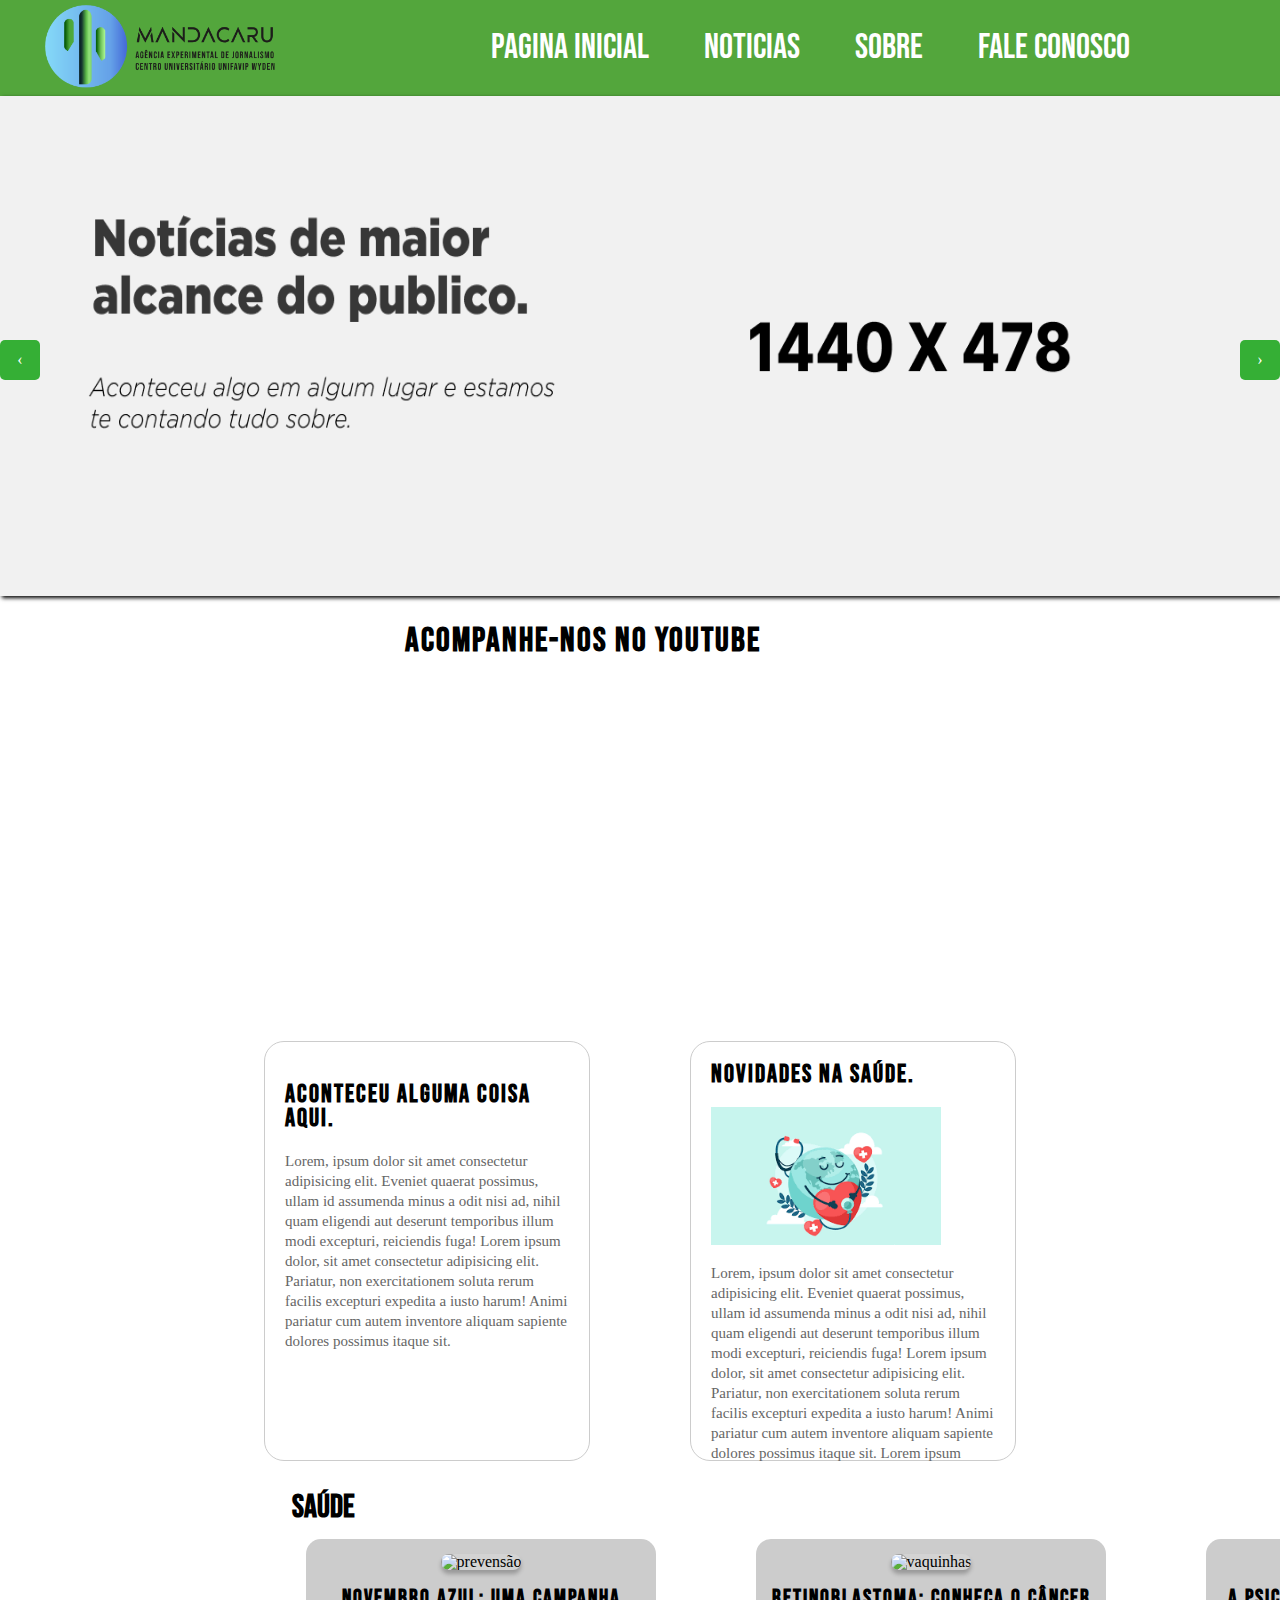
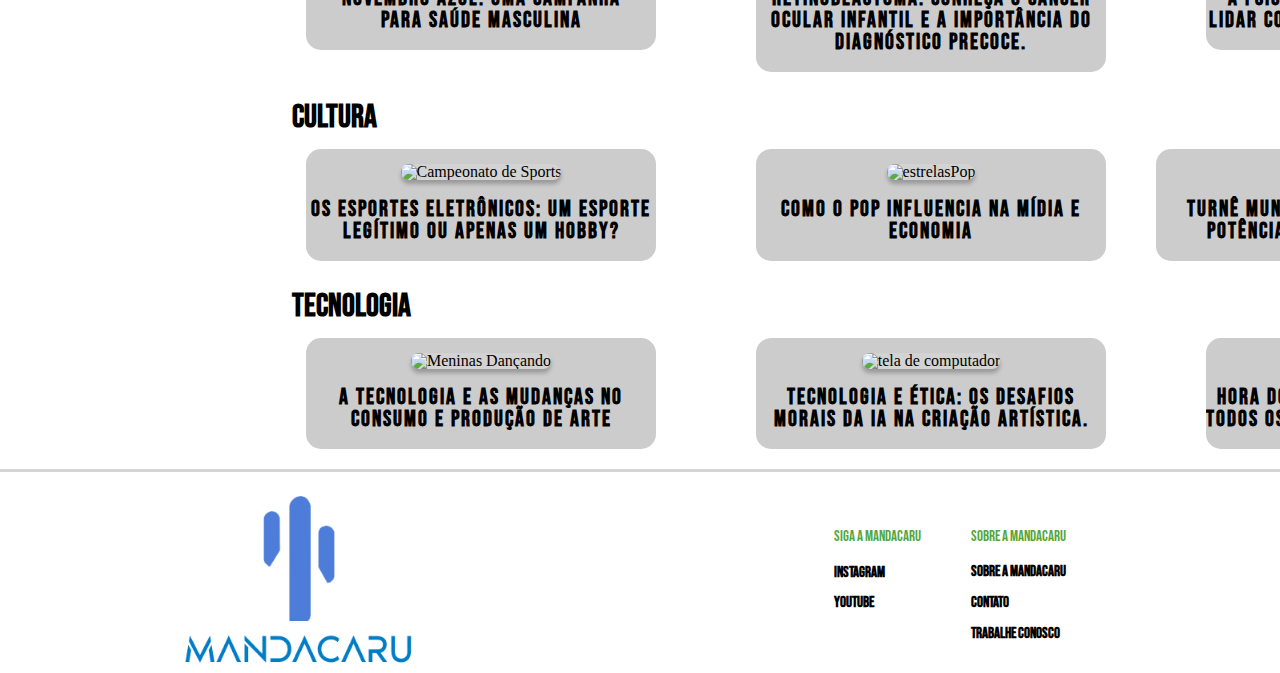
==== index.html @ e80f1192 "Update das logos" ====
<!DOCTYPE html>
<html lang="pt-br">

<head>
    <meta charset="UTF-8">
    <meta name="viewport" content="width=device-width, initial-scale=1.0">
    <title>Mandacaru News</title>
    <link rel="stylesheet" href="src/css/reset.css">
    <link rel="stylesheet" href="src/css/style.css">
    <link rel="stylesheet" href="src/css/navBar.css">
    <link rel="stylesheet" href="src/css/footer.css">
    <link rel="stylesheet" href="src/css/modal.css">
    <link rel="stylesheet" href="src/css/slideshow.css">
    <link rel="preconnect" href="https://fonts.googleapis.com">
    <link rel="preconnect" href="https://fonts.gstatic.com" crossorigin>
    <link href="https://fonts.googleapis.com/css2?family=Bebas+Neue&display=swap" rel="stylesheet">
</head>

<body>
    <header>
        <nav>

            <div id="logo">
                <a href="index.html">
                    <img src="src/img/COLORIDA LATERAL DIREITA.png">
                </a>
            </div>
                <ul>
                    <li><a href="index.html">Pagina inicial</a></li>
                    <li><a href="noticias.html">Noticias</a></li>
                    <li><a href="sobre.html">Sobre</a></li>
                    <li><a href="fale_conosco.html">Fale conosco</a></li>
                </ul>

        </nav>
    </header>

    <section class="section"> <!--Gab-->
        <div class="carrossel">
            <div class="slide">
                <img id="imagem" src="src/img/slideshow1.png" alt="Imagem 1">
            </div>
            <div class="slide">
                <img id="imagem" src="src/img/slideshow2.png" alt="Imagem 2">
            </div>
            <div class="slide">
                <img id="imagem" src="src/img/slideshow3.png" alt="Imagem 3">
            </div>
            <a class="carrossel-button prev" onclick="plusSlides(-1)">&#8249;</a>
            <a class="carrossel-button next" onclick="plusSlides(1)">&#8250;</a>
        </div>
        
    </section>

    <!-- vídeo + 2 últimas notícias (Rangel)-->
    <section class="yt-container">
        <!--Vídeo-->
        <div class="container">
            <div class="video">
                <h2 class="poiuy1">Acompanhe-nos no YouTube</h2><br><br>
                <iframe width="470" height="270" src="https://www.youtube.com/embed/yEM8nqVuF80?rel=0&autoplay=1&loop=1"
                    frameborder="0" allowfullscreen></iframe>
            </div>

        <!-- noticia -->
        <div class="de-ladin">
            <div class="not1">
                <h2 class="subtitle">Aconteceu alguma coisa aqui.</h2>

                <p>Lorem, ipsum dolor sit amet consectetur adipisicing elit. Eveniet quaerat possimus, ullam id assumenda minus a odit nisi ad, nihil quam eligendi aut deserunt temporibus illum modi excepturi, reiciendis fuga!
                Lorem ipsum dolor, sit amet consectetur adipisicing elit. Pariatur, non exercitationem soluta rerum facilis excepturi expedita a iusto harum! Animi pariatur cum autem inventore aliquam sapiente dolores possimus itaque sit.
                </p>
            </div>
            
        
            <div class="not2">
                <h2 class="subtitle">novidades na saúde.</h2>

                <img src="src/img/saude.png" alt="">
                
                <p>Lorem, ipsum dolor sit amet consectetur adipisicing elit. Eveniet quaerat possimus, ullam id assumenda minus a odit nisi ad, nihil quam eligendi aut deserunt temporibus illum modi excepturi, reiciendis fuga!
                Lorem ipsum dolor, sit amet consectetur adipisicing elit. Pariatur, non exercitationem soluta rerum facilis excepturi expedita a iusto harum! Animi pariatur cum autem inventore aliquam sapiente dolores possimus itaque sit.
                Lorem ipsum dolor sit amet consectetur adipisicing elit. Impedit ut quos fugit deleniti ipsum dignissimos, quibusdam quisquam voluptatibus pariatur similique modi placeat dolorem laborum possimus! Mollitia quas praesentium illo fugit.
                </p>
                
                
            </div>
        
        </div>
    </section>

    <!-- NOTICIA 1 -->
    <h1 class="tema_1">Saúde</h1>
    
    <section class="noticiasre">

        <div class="not1-container">
            <div class="retangulo" id="openModalBtn">
                <img src="https://blogger.googleusercontent.com/img/b/R29vZ2xl/AVvXsEiLD8R_cHYCYcYGgs9Z9bT2t3lWWVVeNgdDrEVIGb-O9d0B6LSfaJU3OPbd5YTwScMP2DURoIyjL9xjd_yv3hpzJSsu5eewyhbAVbj_e0rpRC_HmKSmrVbEhtIu7AsDVzGfyAReAMDVc68xFOWuIaFecJYtr55hZ0OwQNjNeNIqhT9_qgBKFyb78VYqCjU/w400-h239/novembro%20azul.jpg" alt="prevensão">
                <h2>Novembro Azul: Uma campanha<br>para saúde masculina</h2>
            </div>
        </div>
        <!-- MODAL 1 -->
        <div class="modal" id="myModal">
            <div class="modal-content">
                <span class="close" id="closeModalBtn">&times;</span>
                <h4>Saúde</h4>
                <h1>Novembro Azul: Uma campanha
                    para saúde masculina</h1>
                <h5>por Reporter Fulano</h5>
                <img src="https://blogger.googleusercontent.com/img/b/R29vZ2xl/AVvXsEiLD8R_cHYCYcYGgs9Z9bT2t3lWWVVeNgdDrEVIGb-O9d0B6LSfaJU3OPbd5YTwScMP2DURoIyjL9xjd_yv3hpzJSsu5eewyhbAVbj_e0rpRC_HmKSmrVbEhtIu7AsDVzGfyAReAMDVc68xFOWuIaFecJYtr55hZ0OwQNjNeNIqhT9_qgBKFyb78VYqCjU/w400-h239/novembro%20azul.jpg" alt="prevensão">
                <p>O mês de novembro chegou e com ele a campanha do Novembro Azul, que tem como objetivo conscientizar os homens sobre a importância da prevenção e do diagnóstico precoce do câncer de próstata</p>
                <button><a href="noticias_Tech3.html" >Ler mais</a></button>
            </div>
        </div>

        <!-- NOTICIA 2 -->

        <div class="not1-container">
            <div class="retangulo" id="openModalBtn2">
                <img src="https://blogger.googleusercontent.com/img/b/R29vZ2xl/AVvXsEjcZ5hBzFYZp_TCzHQezqC4EB_pJSw5xkzRnWXF3K8uXgTKnqec-E0EM_Xg2ktAZt8j_ydDBBYnBeDOcEetSipt21hIW0eVXMG2ZmyvxyDQKdJDtNxMLmwSXLmhdTv-Il0zZYBPumgqWiN-40G5qAhZHprdU9IpuxnFaBLAiPcvjz1xeXAmYRzUX2OwSsI/w400-h256/IMG-20231009-WA0003.jpg" alt="vaquinhas">
                <h2>Retinoblastoma: Conheça o câncer ocular infantil e a importância do diagnóstico precoce.</h2>
            </div>
        </div>
        <!-- MODAL2 -->
        <div class="modal" id="myModal2">
            <div class="modal-content">
                <span class="close" id="closeModalBtn2">&times;</span>
                <h4>Saúde</h4>
                <h1>Retinoblastoma: Conheça o câncer ocular infantil e 
                    a importância do diagnóstico precoce.</h1>
                <h5>por Reporter Fulano</h5>
                <img src="https://blogger.googleusercontent.com/img/b/R29vZ2xl/AVvXsEgWCEWQyiAknPvVBQxT-Ob8k2jFAKpPxK13hZ2fagJnY5O_EQ_SeuJZlcMkKiXR_xT74UC2v7ubAvfO5B-dtCfQnrnU0YBxXb70x38AjaIvBvmYSHkwPB6Fzt115_Y3YMH6jElb20DWabSG-6YsqYMGd1HZTrfXLbWPTUaDVKGFBs56VgfgCNbGb6K1w54/w320-h279/IMG-20231009-WA0002.jpg" alt="menina_com_cancer_no olho">
                <p>O retinoblastoma, um tipo raro de câncer ocular que afeta principalmente crianças, é uma condição que demanda atenção e cuidados especiais.</p>
                <button><a href="noticias_Tech3.html" >Ler mais</a></button>
            </div>
        </div>

        <!-- NOTICIA 3 -->

        <div class="not1-container">
            <div class="retangulo" id="openModalBtn3">
                <img src="https://blogger.googleusercontent.com/img/a/AVvXsEgPNNGDVAnMzbjK1Sj-Iq5qsDzbpL9--nVH-ama92MEdCbfnuYkA1OLWr-x8oXdC3J7XdDTGIem5zV_G-x3L7DDB9CV3IvgzPbDDhJZ1j3ddvsWTRE4b6pmOWZ8IBkyRi8pM9Bqfvn-GPqcBd0JoweZx80JHcvtorrWoUiKzFORO-znpTIGDuUDDUWBFr8=w400-h266" alt="vaquinhas">
                <h2>A Psicologia da Resiliência: Como Lidar com o Estresse e a Adversidade</h2>
            </div>
        </div>
    </section>

        <!-- MODAL3 -->
        <div class="modal" id="myModal3">
            <div class="modal-content">
                <span class="close" id="closeModalBtn3">&times;</span>
                <h4>Saúde</h4>
                <h1>A Psicologia da Resiliência:
                    como lidar com o estresse e Adversidade</h1>
                <h5>por Reporter Fulano</h5>
                <img src="https://blogger.googleusercontent.com/img/a/AVvXsEgPNNGDVAnMzbjK1Sj-Iq5qsDzbpL9--nVH-ama92MEdCbfnuYkA1OLWr-x8oXdC3J7XdDTGIem5zV_G-x3L7DDB9CV3IvgzPbDDhJZ1j3ddvsWTRE4b6pmOWZ8IBkyRi8pM9Bqfvn-GPqcBd0JoweZx80JHcvtorrWoUiKzFORO-znpTIGDuUDDUWBFr8=w400-h266" alt="pessoas_em_reunião">
                <p>A resiliência não é apenas a capacidade de suportar adversidades, mas também de aprender e crescer com elas.</p>
                <button><a href="noticias_Tech3.html" >Ler mais</a></button>
            </div>
        </div>

        <!-- NOTICIAS LINHA 2 -->

            <!-- NOTICIA 4 -->

        <h1 class="tema_1">Cultura</h1>
    
        <section class="noticiasre">
    
            <div class="not1-container">
                <div class="retangulo" id="openModalBtn4">
                    <img src="https://blogger.googleusercontent.com/img/a/AVvXsEiH27R9qSYt2alLSybhoNK6ZSHHcagqN9iBS7W-QsWb9ng1keUqN3tf6iuys18Mf696DCF1Ug0EWRvIy7nyuxJ7S0XDDQjPYvGeMZeta_p65t7RABk5fmzPzYKJmAL2ymP9LTHM3NgyfMS5mHMdl0sm2vLjRp-BFVy_sBLgDAmpC7ojJn6mrdfVYwWFySQ" alt="Campeonato de Sports">
                    <h2>Os esportes eletrônicos: um esporte legítimo ou apenas um hobby?</h2>
                </div>
            </div>
            <!-- MODAL 4 -->
            <div class="modal" id="myModal4">
                <div class="modal-content">
                    <span class="close" id="closeModalBtn4">&times;</span>
                    <h4>Cultura</h4>
                    <h1>Os esportes eletrônicos: um esporte legítimo ou apenas um hobby?</h1>
                    <h5>por Reporter Fulano</h5>
                    <img src="https://blogger.googleusercontent.com/img/a/AVvXsEh1NomJuVyd4przjhcg43LlRkb87otX8NA67Y29z3b1W2xZZa9hHfrCbJmW3-kafymxLZS_zb9EmjHNYOs24xvkCn2GxhEeRiVaGVJiZHKy2s-IhRBnIYWE-U4zHuCPtN5islMHpYNJmiVK89vdl2eMQZhtjm18nLADwYmE-kZSnWoW4El8yPlDVJNNOvE" alt="GO_LOUD">
                    <p>O tópico dos esportes eletrônicos, também conhecidos como eSports, tem sido um tópico de interesse e controvérsia ao longo dos anos, uma vez que muitos argumentam que eles não devem ser considerados esportes legítimos.</p>
                    <button><a href="noticias_Tech3.html" >Ler mais</a></button>
                </div>
            </div>
    
            <!-- NOTICIA 5 -->
    
            <div class="not1-container">
                <div class="retangulo" id="openModalBtn5">
                    <img src="https://blogger.googleusercontent.com/img/b/R29vZ2xl/AVvXsEhtbMJs3Y8wLYJokRMVzQ1xp0Y7Rs8KFDDMXn02gRfZvsLm9eK-KL4OiklSEFQ0kZnL5U0vHivI6G6h1FH2LzTb0oEaGtPy9jd4TpxJedZHiiYiyYXLoxEtsoCFLdfXkbycPNp1Bp0JD_xptbGI9G9BXtlPBc6qHNZZ7VHPPsI99Xq-7akvKiz7P3muGIk/s801/rosa.jpg" alt="estrelasPop">
                    <h2>Como o POP influencia na mídia e economia</h2>
                </div>
            </div>
            <!-- MODAL 5 -->
            <div class="modal" id="myModal5">
                <div class="modal-content">
                    <span class="close" id="closeModalBtn5">&times;</span>
                    <h4>Cultura</h4>
                    <h1>Como o POP influencia na mídia e economia</h1>
                    <h5>por Reporter Fulano</h5>
                    <img src="https://blogger.googleusercontent.com/img/b/R29vZ2xl/AVvXsEhtbMJs3Y8wLYJokRMVzQ1xp0Y7Rs8KFDDMXn02gRfZvsLm9eK-KL4OiklSEFQ0kZnL5U0vHivI6G6h1FH2LzTb0oEaGtPy9jd4TpxJedZHiiYiyYXLoxEtsoCFLdfXkbycPNp1Bp0JD_xptbGI9G9BXtlPBc6qHNZZ7VHPPsI99Xq-7akvKiz7P3muGIk/s801/rosa.jpg" alt="Barbie">
                    <p>Desde os anos 50, quando Elvis Presley sacudiu os quadris no palco, até os ícones atuais como Beyoncé e Taylor Swift, a música pop tem sido um fator brilhante na indústria do entretenimento.</p>
                    <button><a href="noticias_Tech3.html" >Ler mais</a></button>
                </div>
            </div>
    
            <!-- NOTICIA 6 -->
    
            <div class="not1-containe6">
                <div class="retangulo" id="openModalBtn6">
                    <img src="https://blogger.googleusercontent.com/img/b/R29vZ2xl/AVvXsEg0oiJ5FAp3dKTVpNt11k4RkVdbLHVQ03ZwDWVq6nAWhdVihIAB4Bsu5uMqGUtdp8D8VTYlEuzRV4dsAsdUuplu8hQRBxQqQoB7c9_TMUuQMbBVeNrHcGFIrHTx6Xjd10wGFHiEgNHgqW2vh6IOoFOWl8OWoAFmYR3emcKkeQPjQVuL5HMFycdb5Pn08oQ/s1170/beyonce.jpg" alt="Beyoncé">
                    <h2>Turnê Mundial de Beyoncé: Uma Potência Econômica Global</h2>
                </div>
            </div>
        </section>
    
            <!-- MODAL6 -->
            <div class="modal" id="myModal6">
                <div class="modal-content">
                    <span class="close" id="closeModalBtn6">&times;</span>
                    <h4>Cultura</h4>
                    <h1>Turnê Mundial de Beyoncé: Uma Potência Econômica Global</h1>
                    <h5>por Reporter Fulano</h5>
                    <img src="https://blogger.googleusercontent.com/img/b/R29vZ2xl/AVvXsEg0oiJ5FAp3dKTVpNt11k4RkVdbLHVQ03ZwDWVq6nAWhdVihIAB4Bsu5uMqGUtdp8D8VTYlEuzRV4dsAsdUuplu8hQRBxQqQoB7c9_TMUuQMbBVeNrHcGFIrHTx6Xjd10wGFHiEgNHgqW2vh6IOoFOWl8OWoAFmYR3emcKkeQPjQVuL5HMFycdb5Pn08oQ/s1170/beyonce.jpg" alt="beyonce">
                    <p>Beyoncé Knowles-Carter, a icónica superestrela global, não é apenas conhecida pela sua música no topo das paradas e performances cativantes, mas também pela sua capacidade de impactar economias em todo o mundo. </p>
                    <button><a href="noticias_Tech3.html" >Ler mais</a></button>
                </div>
            </div>

        <!-- NOTICIAS LINHA 3 -->

        <!-- NOTICIA 7 -->

        <h1 class="tema_1">Tecnologia</h1>
    
        <section class="noticiasre">
    
            <div class="not1-container">
                <div class="retangulo" id="openModalBtn7">
                    <img src="https://blogger.googleusercontent.com/img/a/AVvXsEjsKI3UCKkoMvEevYO6mV2eC0QzlCPJP0jRT4LlvcVrK4oDsNqRP5PGCRSdn1b5YnE4kBy_AIemj8IiCv-CMfcMXWOqrkeT5JjqdjhzFVNnG9GvtEmCNuMyxxU4rbuyUrHS5bpiXpZo_Kf1Qp3AbDlurms9UoNRYMh-EiWcNkEjksej5pkHJYhBx0AJ=w428-h258" alt="Meninas Dançando">
                    <h2>A Tecnologia e as Mudanças no Consumo e Produção de Arte</h2>
                </div>
            </div>
            <!-- MODAL 7 -->
            <div class="modal" id="myModal7">
                <div class="modal-content">
                    <span class="close" id="closeModalBtn7">&times;</span>
                    <h4>Tecnologia</h4>
                    <h1>A Tecnologia e as Mudanças no Consumo e Produção de Arte</h1>
                    <h5>por Reporter Fulano</h5>
                    <img src="https://blogger.googleusercontent.com/img/a/AVvXsEjsKI3UCKkoMvEevYO6mV2eC0QzlCPJP0jRT4LlvcVrK4oDsNqRP5PGCRSdn1b5YnE4kBy_AIemj8IiCv-CMfcMXWOqrkeT5JjqdjhzFVNnG9GvtEmCNuMyxxU4rbuyUrHS5bpiXpZo_Kf1Qp3AbDlurms9UoNRYMh-EiWcNkEjksej5pkHJYhBx0AJ=w428-h258" alt="Meninas Dançando">
                    <p>Quando se fala em arte, por vezes surgem inúmeras possibilidades de definição ou até mesmo dúvidas da forma correta de demonstrar o que se sabe em relação a tal assunto.</p>
                    <button><a href="noticias_Tech3.html" >Ler mais</a></button>
                </div>
            </div>
    
            <!-- NOTICIA 8 -->
    
            <div class="not1-container">
                <div class="retangulo" id="openModalBtn8">
                    <img src="https://blogger.googleusercontent.com/img/a/AVvXsEiuALMzYKeNINybxhEcCnx6GeF8K1acmVQZ3-y14T2MlFiwkpHVoTStfkGLK7ySoQwJI_PfnppViaY3OXJeC6rOaCLt-gESgYlCm2pZscRpWYF3rApESpfngCxO34PTSxFQbGMaGhmazYfzRuSbo3UOdPao32b0dcRxdtVYz4g65AY5bBq8v94kcgnvJk0=w400-h266" alt="tela de computador">
                    <h2>Tecnologia e ética: Os desafios morais da IA na criação artística.</h2>
                </div>
            </div>
            <!-- MODAL8 -->
            <div class="modal" id="myModal8">
                <div class="modal-content">
                    <span class="close" id="closeModalBtn8">&times;</span>
                    <h4>Tecnologia</h4>
                    <h1>Tecnologia e ética: Os desafios morais da IA na criação artística</h1>
                    <h5>por Reporter Fulano</h5>
                    <img src="https://blogger.googleusercontent.com/img/a/AVvXsEiuALMzYKeNINybxhEcCnx6GeF8K1acmVQZ3-y14T2MlFiwkpHVoTStfkGLK7ySoQwJI_PfnppViaY3OXJeC6rOaCLt-gESgYlCm2pZscRpWYF3rApESpfngCxO34PTSxFQbGMaGhmazYfzRuSbo3UOdPao32b0dcRxdtVYz4g65AY5bBq8v94kcgnvJk0=w400-h266" alt="tela de computador">
                    <p>Desde o seu estrondo nos últimos anos, a inteligência artificial vem, aos poucos, tomando forma como parte do cotidiano de uma considerável parcela da população. </p>
                    <button><a href="noticias_Tech3.html" >Ler mais</a></button>
                </div>
            </div>
    
            <!-- NOTICIA 9 -->
    
            <div class="not1-container">
                <div class="retangulo" id="openModalBtn9">
                    <img src="https://blogger.googleusercontent.com/img/b/R29vZ2xl/AVvXsEg90VGT0BV0aoHfCa1NaDV2K61nJRnnJwXFWCNs6UULzt609upBJdKla-3P0b38FaRmKM9eEgZIDWg50ndhuBLcW2dVNp1kUNzjiRcnPVnAHpiDgS6e97ZrOPAYNcI8F8gFdEvxD2oA0lQOIAVlLOAlIPIAb9Wss1_3k_f-ZvwZJrwxd5jf6-KPuT1L/s833/1.jpg" alt="placas solares">
                    <h2>Hora do sol pagar a conta: conheça todos os benefícios da energia solar.</h2>
                </div>
            </div>
        </section>
    
            <!-- MODAL9 -->
            <div class="modal" id="myModal9">
                <div class="modal-content">
                    <span class="close" id="closeModalBtn9">&times;</span>
                    <h4>Tecnologia</h4>
                    <h1>Hora do sol pagar a conta: conheça todos os benefícios da energia solar.</h1>
                    <h5>por Reporter Fulano</h5>
                    <img src="https://blogger.googleusercontent.com/img/b/R29vZ2xl/AVvXsEiT0rALhIK3zJpgvajTCMdAU0CfEpvKK4FuWcpkEQpvkKVdyamUc51ScD5iAcARjLgcAiNQ4GTDoAL_Gus4As10TZF7d65gHQqLaBR7Z8xg4PBEuQ5YC48-AX7xogPb5lWt57iZu5IcFNUqMtWgCz8pv0soMmXr3wqE5eQp5Rcsn5krUVasxHLwtgoO/s1284/2.jpg" alt="placas solares">
                    <p>Segundo a Associação Brasileira de Energia Solar Fotovoltaica (ABSOLAR), a energia solar está prestes a se tonar a segunda maior geradora de energia no Brasil, atrás apenas da matriz hídrica.</p>
                    <button><a href="noticias_Tech3.html" >Ler mais</a></button>
                </div>
            </div>

    <script src="src/js/modal.js"></script>

</body>








<footer>


    <hr>
    <div class="footer-container">
        <div class="logo_footer">
            <img src="src/img/Logo_footer.png">
        </div>
        <div class="siga">
            <ul>SIGA A MANDACARU
                <li><a href="https://www.instagram.com/mandacaruagencia.unifavip/" target="_blank">INSTAGRAM</a></li>
                <li><a href="https://youtube.com/channel/UCGqYhE13DwbXKpoglwHF9FA" target="_blank">YOUTUBE</a></li>
            </ul>
        </div>
        <div class="sobre">
            <ul>SOBRE A MANDACARU
                <li><a href="sobre.html">SOBRE A MANDACARU</a></li>
                <li><a href="fale_conosco.html">CONTATO</a></li>
                <li><a href="fale_conosco.html">TRABALHE CONOSCO</a></li>
            </ul>
        </div>
    </div>
</footer>



<script src="src/js/script.js"></script>
<script src="src/js/modal.js"></script>



</html>
---- src/css/style.css ----
main{
    padding-left: 13.2%;
}


#categoria_1{
    display: flex;
    margin: 10px;
    position: relative;
}

#categoria_1 h1{
    color: #000;
    position: absolute;
    top: 0%;
    left: 0%;
    padding: 0px 60px;
    font-family: Gotham;
    font-size: 34px;
    font-style: italic;
    font-weight: 700;
    line-height: normal;
    margin:0;
    z-index: 1;
}

.container {
    display: flex;
    /*Isso transforma o elemento em um container flexível, permitindo que seus filhos se comportem como flex items*/
    flex-wrap: wrap;
    /* Define que os flex items podem quebrar para a próxima linha quando não couberem na largura disponível */
    align-items: center;
    /*Centraliza verticalmente os flex items.*/
    justify-content: center;
    /* Centraliza horizontalmente os flex items.*/
}

.bottom-text {
    padding: 10px;
    /*Adiciona preenchimento de 10 pixels ao redor do elemento.*/
    font-size: 18px;
    /*Adiciona preenchimento de 10 pixels ao redor do elemento.*/
    font-style: italic;
    font-family: Arial, Helvetica, sans-serif;
}

.video {
    padding: 0;
    /*Adiciona preenchimento de 10 pixels ao redor do elemento*/
}

.ultimasNot{
    margin-left:5%;
}

.UNretangulo1 {
    font-family: Gotham Black;
    width: 300px;
    /*Define a largura do retângulo como 230 pixels.*/
    height: 280px;
    /* Define a altura do retângulo como 280 pixels.*/
    border-radius: 15px;
    /*Adiciona cantos arredondados com raio de 15 pixels*/
    background-color: #d9d9d9;
    /*Define a cor de fundo*/
    display: inline-block;
    /*coloca os blocos alinhados em linhas */
    margin-right: 20px; 
    /* Espaço entre os elementos */
    vertical-align: top;
    /* alinha os itens verticalmente */
    box-shadow: 0px 4px 4px 0px rgba(0, 0, 0, 0.25)
}

.UNretangulo img {
    max-width: 60%;
    /* Define a largura máxima da imagem como 98% do contêiner pai.*/
    height: auto;
    /*Mantém a proporção da imagem.*/
    border-radius: 15px;
    /*Adiciona cantos arredondados com raio de 15 pixels.*/
    margin-left: 20%;
}

.UNretangulo h2 {
    color: #000;
    /* Essa propriedade define a cor do texto.*/
    font-family: Gotham Black;
    /*Essa propriedade define a família da fonte a ser usada para o texto*/
    font-size: 24px;
    /*Essa propriedade define o tamanho da fonte em pixels*/
    font-style: normal;
    /*Esta propriedade define o estilo da fonte*/
    line-height: normal;
    /*Esta propriedade define a altura da linha, que é a distância vertical entre as linhas de texto.*/
    padding-left: 5%;
}

.poiuy2 {
    color: #000;
    font-family: Gotham;
    font-size: 34px;
    font-style: italic;
    font-weight: 700;
    line-height: normal;
    margin:0 0 0;
}
---- src/css/navBar.css ----
nav{
    background-color: #53A63C;
    display: flex;
    max-width: 100%;
    align-items: center;
    padding: 0 20px;
}

nav ul{
    list-style: none;
    display: flex;
    align-items: center;
}
nav li{
    font-family: 'Bebas Neue', sans-serif;
    list-style: none;
    display: inline-block;
    padding: 0 25px 0 30px;
    box-sizing: border-box;
    font-size: 35px;
}

nav li::after{
    content: '';
    position: absolute;
    bottom: 0;
    left: 0;
    width: 0;
    height: 1px;
    background-color: white;
    transition: width 0.3s ease-in-out;
}

nav li:hover::after{
    width: 100%;
}

#logo{
    padding-left: 2%;
    padding-top: 5px;
    padding-bottom: 5px;
    margin-right: 15%;
    filter: drop-shadow(0px 0px 10px #fff, 20px);
}

nav a{
    text-decoration: none;
    color: white;
    background-color: transparent;
}

img{
    width: 230px;
    height: auto;
}
---- src/css/footer.css ----
footer hr { /* Isso aqui é a linha que divide o footer do body */
    width: 1361.499px;
    flex-shrink: 0;
    border: none;
    height: 3px;
    background-color: #D4D4D4;
    margin: 20px auto;
}

footer ul {
    color: #53A63C;
    font-family: 'Bebas Neue', sans-serif;
    font-size: 15px;
    font-style: normal;
    line-height: normal;
    text-transform: uppercase;
    line-height: 40.705px
}

footer li {
    color: #000;
    font-family: 'Bebas Neue', sans-serif;
    font-size: 15px;
    font-style: normal;
    font-weight: 700;
    line-height: 30.705px;
}

.siga{
    display: inline-block; /* Coloca as seções em linha uma ao lado da outra */
    margin: 0 20px 30px ; /* Adiciona espaçamento entre as seções */
    vertical-align: top; /* Alinha os elementos ao topo */
    box-sizing: border-box;
}

.sobre{
    display: inline-block; /* Coloca as seções em linha uma ao lado da outra */
    margin: 20px 30px ; /* Adiciona espaçamento entre as seções */
    vertical-align: top; /* Alinha os elementos ao topo */
    box-sizing: border-box;
}

.logo_footer {
    width: auto;
    height: auto;
    display: inline-block;
    padding-right: 400px;
    box-sizing: border-box;
}

.footer-container{
    max-width: 1361.499px; /* Largura máxima do rodapé */
    margin: 0 auto; /* Centraliza horizontalmente */
    display: flex; /* Alinha os elementos horizontalmente */
    flex-wrap: wrap; /* Permite que os elementos quebrem para a próxima linha se não couberem na largura */
    justify-content: center; /* Alinha os elementos horizontalmente no centro */
    align-items: center; /* Alinha os elementos verticalmente ao centro */
}

footer a{
    text-decoration: none;
    color: black;
    background-color: transparent;
}
---- src/css/modal.css ----
/* fonte bebinha */
h1,
h3,
h4,
h5 {
    font-family: 'Bebas Neue', sans-serif;
    font-style: regular;

}

h2 {
    font-family: 'Bebas Neue', sans-serif;
    font-style: regular;
    letter-spacing: 2px;
    font-size: 22px;
}

.modal-content h4 {
    color: #017DC7;

}

/* noticia do lado do video */
.de-ladin {
    display: flex;
    margin-top: 50px;
    overflow: hidden;
    
    padding-bottom: 1px;
    
}



.not1{
    border: 1px solid #ccc;
    border-radius: 20px;
    width: 284px;
    height: auto;
    padding: 20px;
    margin: 0 50px;
    

}

.not2{
    border: 1px solid #ccc;
    border-radius: 20px;
    width: 284px;
    height: 388px;
    padding-top: 20px;
    padding: 0 20px;
    padding-bottom: 30px;
    margin: 0 50px;
    position: relative;
}

.not1 h2,.not2 h2  {
    font-size: 25px;
    line-height: 24px;
}


.not2 p, .not1 p {
    font-family: verdana;
    font-size: 15px;
    line-height: 20px;
    text-overflow: ellipsis;

}


/*img colocada como classe para ser alinhada com text-align*/
.not2 .img { 
    text-align: center;
    width: 250px;
    height: 113px;
}



.poiuy1 {
    font-size: 34px;
    font-family: 'Bebas Neue', sans-serif;
    padding-bottom: -10px;
}

.lulinha {
    height: 100px;
    width: 100px;
}

.tema_1 {
    margin: 30px 20% 15px 15%;
    display: flex;
}

.noticiasre{
    margin: 0 20% 0 20%;
    display: flex;
}

.tema_1 {
    padding-left: 100px
}

.not1-container {
    padding: 0 50px;
}

.retangulo {
    width: 350px;
    height: auto;
    padding: auto;
    background-color: #ccc;
    border-radius: 15px;
    color: #000000;
    text-align: center;
    cursor: pointer;
    padding-top: 15px;
    overflow: hidden;


}

/* imagem cresce */

.retangulo:hover {
    padding: 15px;
    transition: 0.5s;

}

p {
    color: #666;
}

.retangulo img {
    width: 282px;
    height: 139px;
    border-radius: 15px;
    background: url(<path-to-image>), lightgray 50% / cover no-repeat;
    box-shadow: 0px 4px 4px 0px rgba(0, 0, 0, 0.25);
    box-sizing: border-box;
}

.modal {
    display: none;
    position: fixed;
    top: 0;
    left: 0;
    width: 100%;
    height: 100%;
    background-color: rgba(0, 0, 0, 0.7);
}

.modal-content {
    background-color: #fff;
    width: 80%;
    max-width: 400px;
    margin: 100px auto;
    padding: 20px;
    border-radius: 5px;
    position: relative;
}

.modal-content img {
    width: 100%;
    height: auto;
}

.close {
    position: absolute;
    top: 10px;
    right: 10px;
    font-size: 20px;
    cursor: pointer;
}

.modal-content a{
    text-decoration: none;
    color: rgb(255, 255, 255);
    box-sizing: border-box;
    font-family: 'Bebas Neue', sans-serif;
    letter-spacing: 3px;
}

.modal-content button{
    background-color:#017DC7;;
    border-radius: 15px;
    width: 100px;
    height: 30px;
    border: none;
    box-shadow: 0px 4px 4px 0px rgba(0, 0, 0, 0.25);
}
---- src/css/slideshow.css ----
.section{ /*Gab */
    height: 500px;
    width: 100%;
}
.carrossel {
    box-shadow: 2px 2px 4px black;
    overflow: hidden;
    height: 100%;
    width: 100%;
}

#imagem{
    height: 100%;
    width: 100%;
}

.container { 
    display: flex;
    transition: transform 0.5s ease-in-out;
    transform: translateX(0);
}

.slide {
    object-fit: cover;
    width: 100%;
    height: 100%;
}

.carrossel-button {
    cursor: pointer;
    position: absolute;
    top: 40%;
    transform: translateY(-50%);
    width: 40px;
    height: 40px;
    background-color: rgb(53, 175, 53);
    color: #fff;
    text-align: center;
    line-height: 40px;
    border-radius: 5px;
}

.prev {
    left: 0;
}

.next {
    right: 0;
}
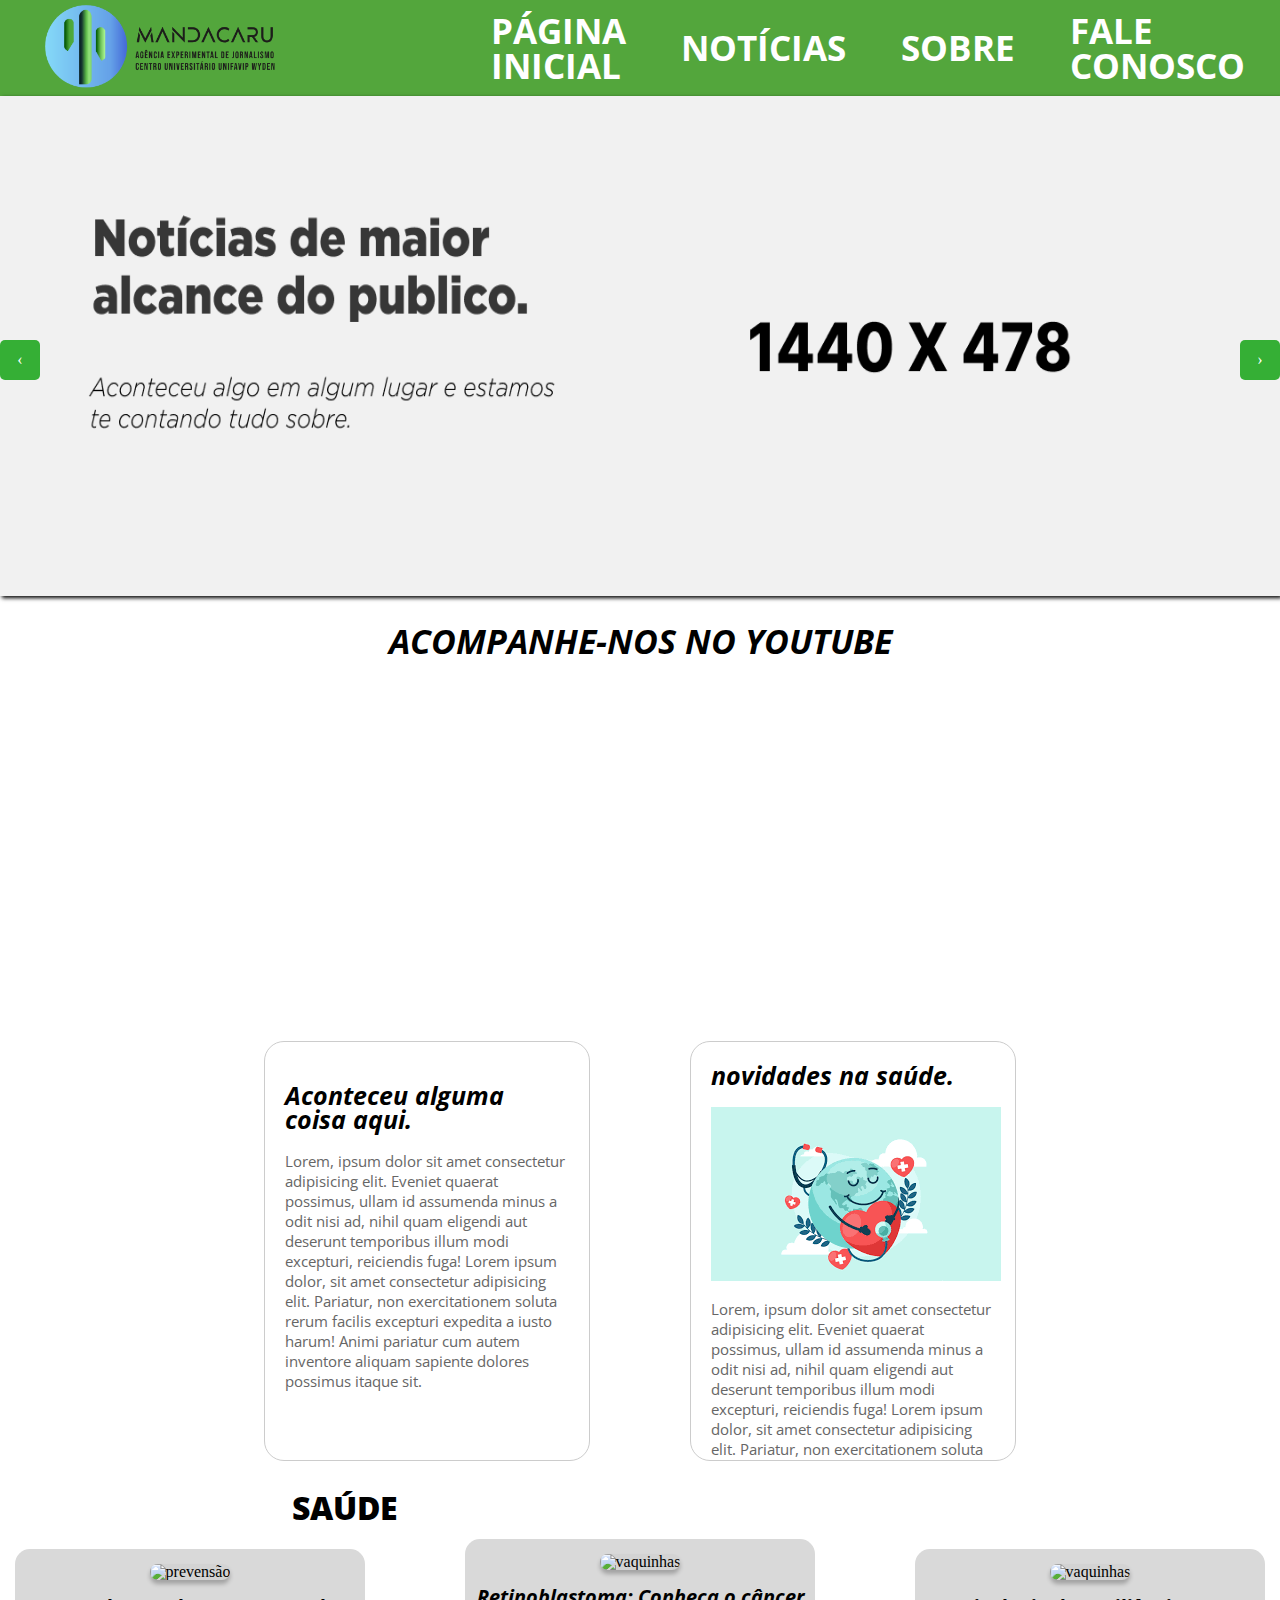
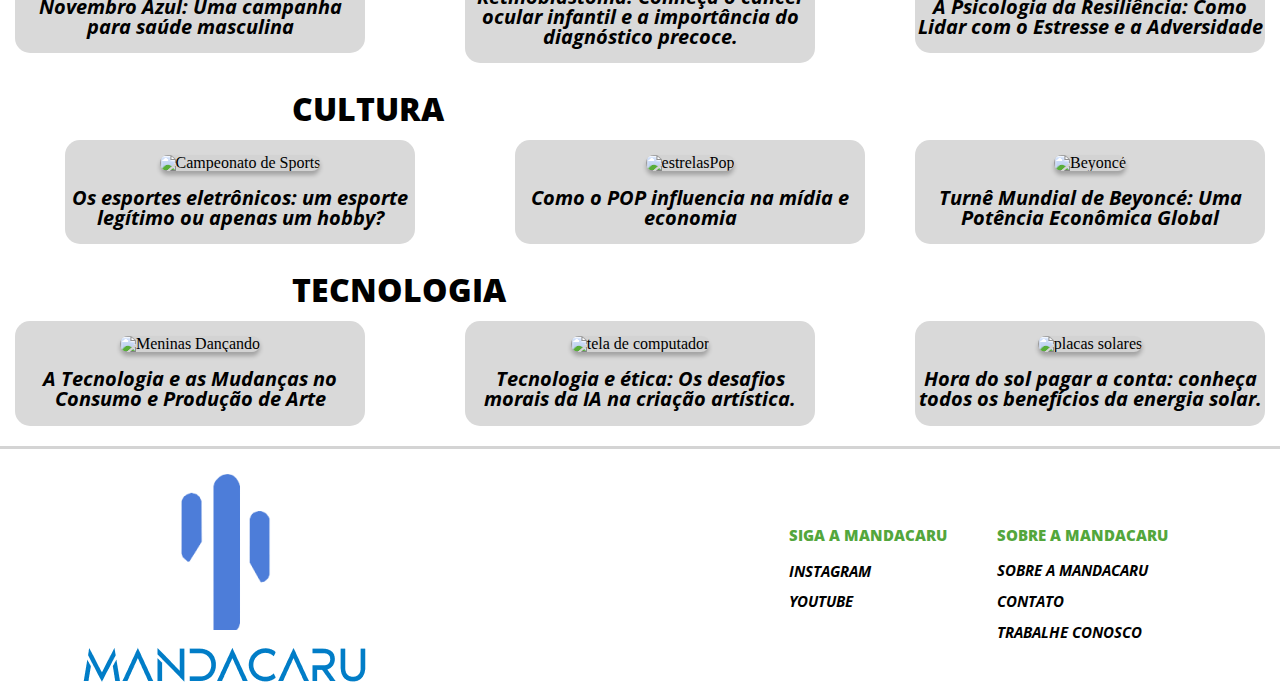
==== commit d18f9042: "Correções e trocas de fonts" ====
--- a/index.html
+++ b/index.html
@@ -13,7 +13,7 @@
     <link rel="stylesheet" href="src/css/slideshow.css">
     <link rel="preconnect" href="https://fonts.googleapis.com">
     <link rel="preconnect" href="https://fonts.gstatic.com" crossorigin>
-    <link href="https://fonts.googleapis.com/css2?family=Bebas+Neue&display=swap" rel="stylesheet">
+    <link href="https://fonts.googleapis.com/css2?family=Open+Sans:ital,wght@0,300;0,400;0,500;0,600;0,700;0,800;1,300;1,400;1,500;1,600;1,700;1,800&family=Righteous&display=swap" rel="stylesheet">
 </head>
 
 <body>
@@ -26,8 +26,8 @@
                 </a>
             </div>
                 <ul>
-                    <li><a href="index.html">Pagina inicial</a></li>
-                    <li><a href="noticias.html">Noticias</a></li>
+                    <li><a href="index.html">Página inicial</a></li>
+                    <li><a href="noticias.html">Notícias</a></li>
                     <li><a href="sobre.html">Sobre</a></li>
                     <li><a href="fale_conosco.html">Fale conosco</a></li>
                 </ul>
@@ -89,7 +89,10 @@
         </div>
     </section>
 
+    
     <!-- NOTICIA 1 -->
+<div id="container-centro">
+
     <h1 class="tema_1">Saúde</h1>
     
     <section class="noticiasre">
@@ -303,6 +306,7 @@
             </div>
 
     <script src="src/js/modal.js"></script>
+</div>
 
 </body>
 
--- a/src/css/style.css
+++ b/src/css/style.css
@@ -1,7 +1,6 @@
 main{
     padding-left: 13.2%;
 }
-
 
 #categoria_1{
     display: flex;
--- a/src/css/navBar.css
+++ b/src/css/navBar.css
@@ -12,7 +12,9 @@
     align-items: center;
 }
 nav li{
-    font-family: 'Bebas Neue', sans-serif;
+    font-family: 'Open Sans', sans-serif;
+    font-weight: 700;
+    text-transform: uppercase;
     list-style: none;
     display: inline-block;
     padding: 0 25px 0 30px;
@@ -49,7 +51,16 @@
     background-color: transparent;
 }
 
-img{
+nav img{
     width: 230px;
     height: auto;
+}
+
+hr{
+    width: 1361.499px;
+    flex-shrink: 0;
+    border: none;
+    height: 3px;
+    background-color: #D4D4D4;
+    margin: 20px auto;
 }--- a/src/css/footer.css
+++ b/src/css/footer.css
@@ -9,7 +9,8 @@
 
 footer ul {
     color: #53A63C;
-    font-family: 'Bebas Neue', sans-serif;
+    font-family: 'Open Sans', sans-serif;
+    font-weight: 1000;
     font-size: 15px;
     font-style: normal;
     line-height: normal;
@@ -19,24 +20,24 @@
 
 footer li {
     color: #000;
-    font-family: 'Bebas Neue', sans-serif;
+    font-family: 'Open Sans', sans-serif;
     font-size: 15px;
-    font-style: normal;
+    font-style: italic;
     font-weight: 700;
     line-height: 30.705px;
 }
 
 .siga{
-    display: inline-block; /* Coloca as seções em linha uma ao lado da outra */
-    margin: 0 20px 30px ; /* Adiciona espaçamento entre as seções */
-    vertical-align: top; /* Alinha os elementos ao topo */
+    display: inline-block;
+    margin: 0 20px 30px ;
+    vertical-align: top; 
     box-sizing: border-box;
 }
 
 .sobre{
-    display: inline-block; /* Coloca as seções em linha uma ao lado da outra */
-    margin: 20px 30px ; /* Adiciona espaçamento entre as seções */
-    vertical-align: top; /* Alinha os elementos ao topo */
+    display: inline-block; 
+    margin: 20px 30px ; 
+    vertical-align: top; 
     box-sizing: border-box;
 }
 
@@ -49,12 +50,12 @@
 }
 
 .footer-container{
-    max-width: 1361.499px; /* Largura máxima do rodapé */
-    margin: 0 auto; /* Centraliza horizontalmente */
-    display: flex; /* Alinha os elementos horizontalmente */
-    flex-wrap: wrap; /* Permite que os elementos quebrem para a próxima linha se não couberem na largura */
-    justify-content: center; /* Alinha os elementos horizontalmente no centro */
-    align-items: center; /* Alinha os elementos verticalmente ao centro */
+    max-width: 1361.499px;
+    margin: 0 auto; 
+    display: flex; 
+    flex-wrap: wrap; 
+    justify-content: center; 
+    align-items: center; 
 }
 
 footer a{
--- a/src/css/modal.css
+++ b/src/css/modal.css
@@ -1,18 +1,30 @@
-/* fonte bebinha */
-h1,
-h3,
-h4,
-h5 {
-    font-family: 'Bebas Neue', sans-serif;
-    font-style: regular;
-
+h1{
+    font-family: 'Open Sans', sans-serif;
+    font-size: 1.5em;
+    font-weight: 800;
+    text-transform: uppercase;
 }
 
 h2 {
-    font-family: 'Bebas Neue', sans-serif;
-    font-style: regular;
-    letter-spacing: 2px;
-    font-size: 22px;
+    font-family: 'Open Sans', sans-serif;
+    font-weight: 700;
+    font-style: italic;
+    font-size: 20px;
+}
+
+h3 {
+    font-family: 'Open Sans', sans-serif;
+    font-weight: 800;
+}
+
+h4{
+    font-family: 'Open Sans', sans-serif;
+    font-weight: 800;
+}
+
+h5{
+    font-family: 'Open Sans', sans-serif;
+    font-weight: 800;
 }
 
 .modal-content h4 {
@@ -25,9 +37,7 @@
     display: flex;
     margin-top: 50px;
     overflow: hidden;
-    
     padding-bottom: 1px;
-    
 }
 
 
@@ -39,8 +49,6 @@
     height: auto;
     padding: 20px;
     margin: 0 50px;
-    
-
 }
 
 .not2{
@@ -62,7 +70,7 @@
 
 
 .not2 p, .not1 p {
-    font-family: verdana;
+    font-family: 'Open Sans', sans-serif;
     font-size: 15px;
     line-height: 20px;
     text-overflow: ellipsis;
@@ -81,7 +89,8 @@
 
 .poiuy1 {
     font-size: 34px;
-    font-family: 'Bebas Neue', sans-serif;
+    font-family: 'Open Sans', sans-serif;
+    text-transform: uppercase;
     padding-bottom: -10px;
 }
 
@@ -91,13 +100,15 @@
 }
 
 .tema_1 {
+    font-size: 32px;
     margin: 30px 20% 15px 15%;
     display: flex;
 }
 
 .noticiasre{
-    margin: 0 20% 0 20%;
     display: flex;
+    align-items: center;
+    justify-content: center;
 }
 
 .tema_1 {
@@ -112,7 +123,7 @@
     width: 350px;
     height: auto;
     padding: auto;
-    background-color: #ccc;
+    background-color: #D9D9D9;
     border-radius: 15px;
     color: #000000;
     text-align: center;
@@ -181,7 +192,7 @@
     text-decoration: none;
     color: rgb(255, 255, 255);
     box-sizing: border-box;
-    font-family: 'Bebas Neue', sans-serif;
+    font-family: 'Open Sans', sans-serif;
     letter-spacing: 3px;
 }
 
@@ -192,4 +203,7 @@
     height: 30px;
     border: none;
     box-shadow: 0px 4px 4px 0px rgba(0, 0, 0, 0.25);
+    font-family: 'Open Sans', sans-serif;
+    font-weight: 300;
+    text-transform: uppercase;
 }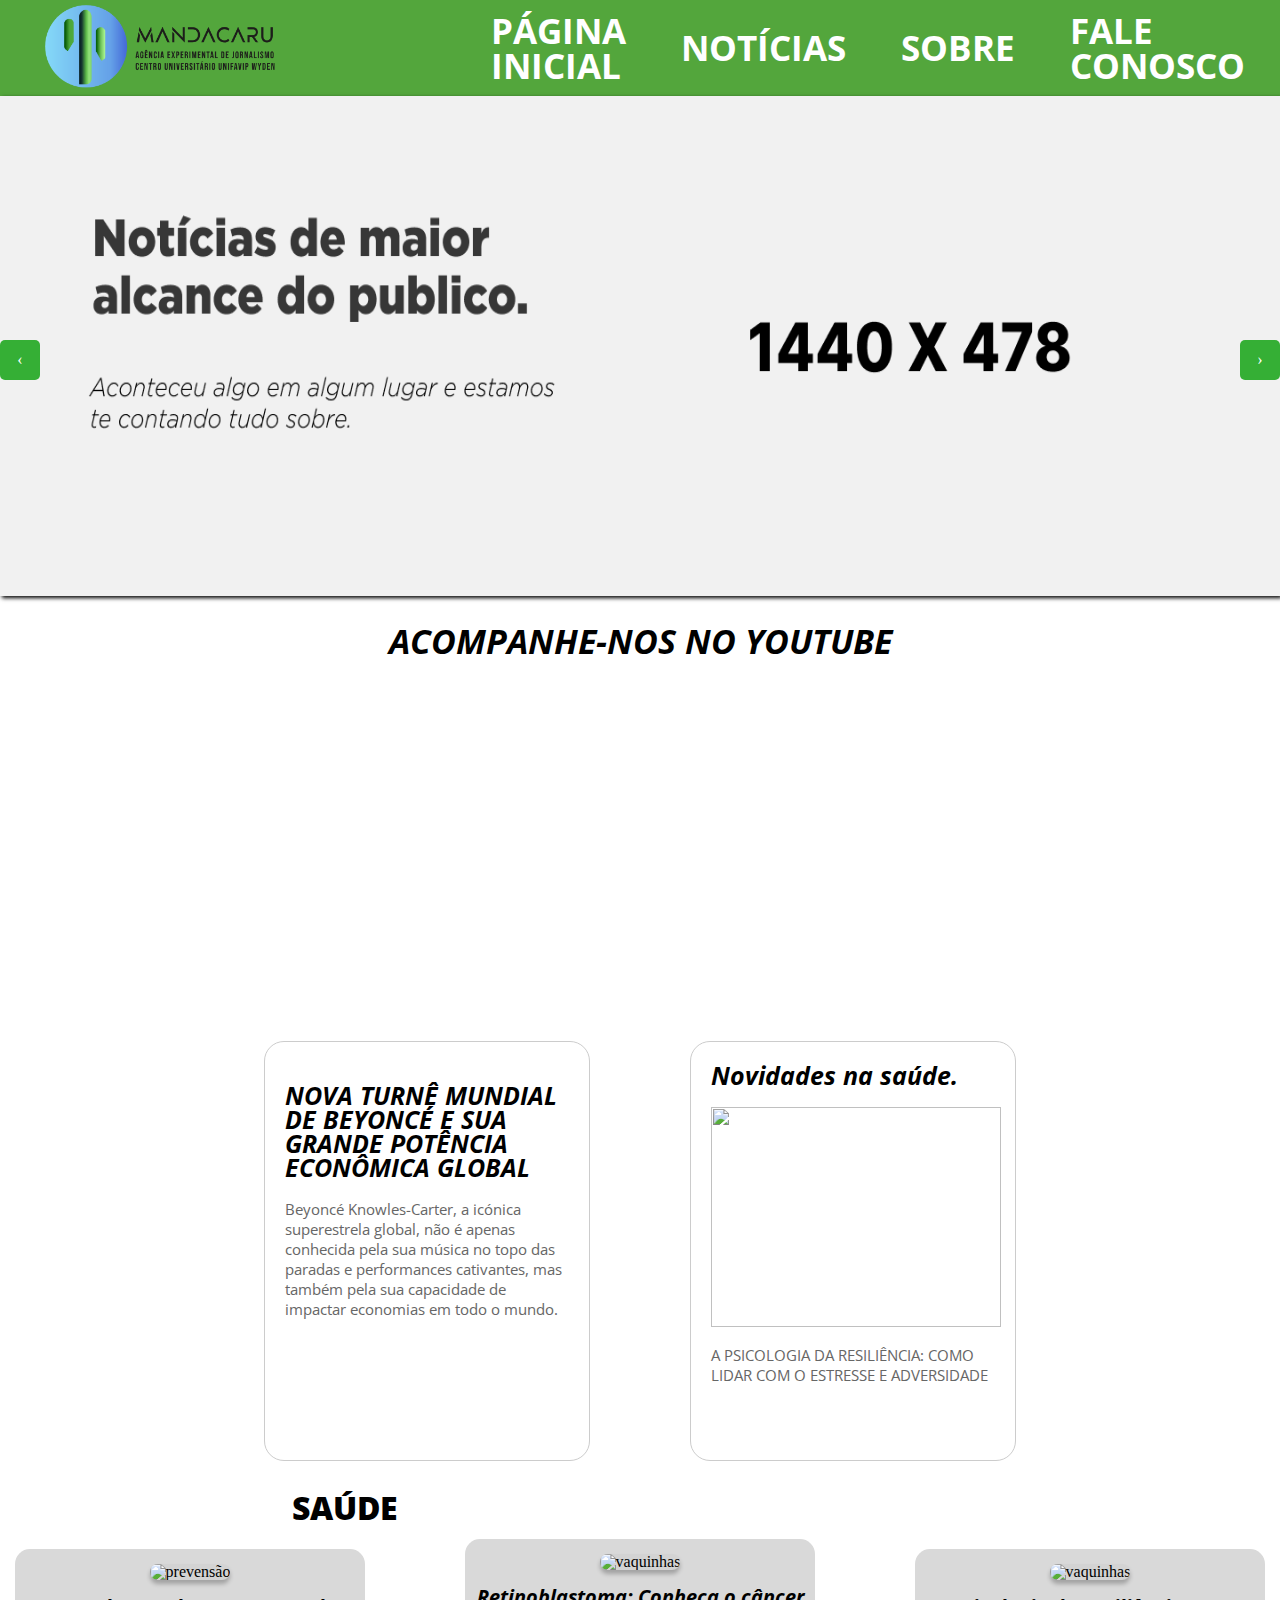
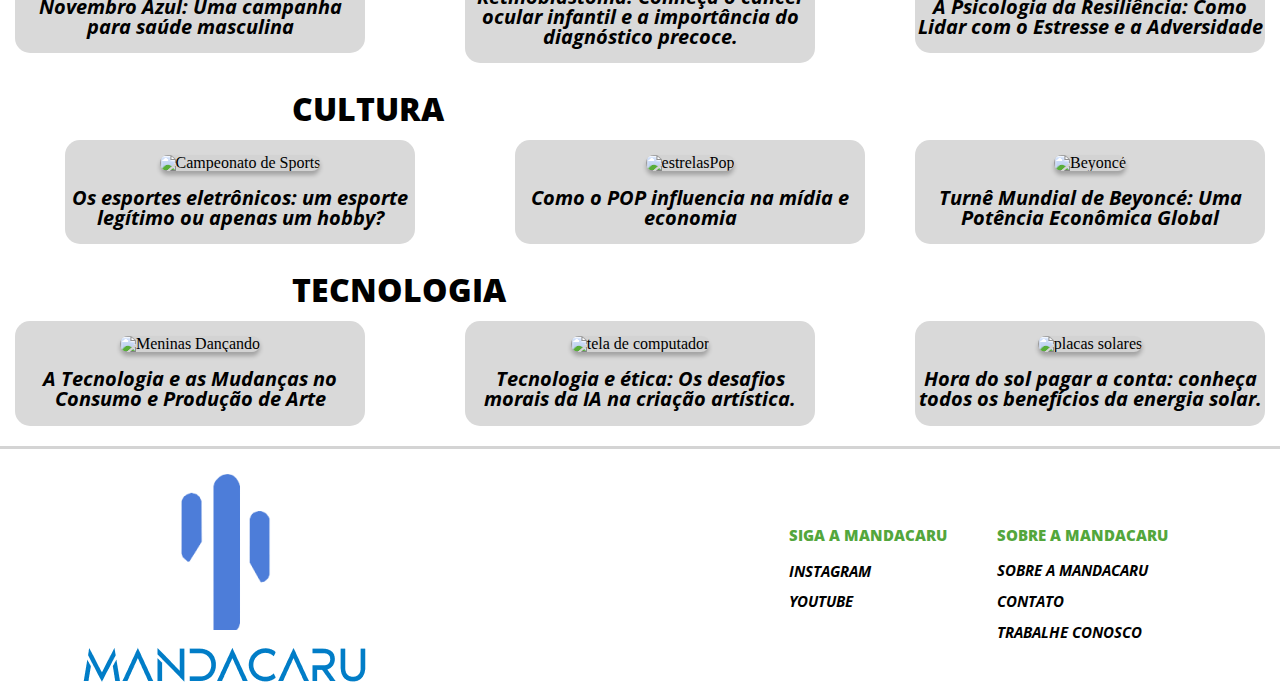
==== commit 5c3ad5e6: "modificando as UN para notícias vdd" ====
--- a/index.html
+++ b/index.html
@@ -65,22 +65,21 @@
         <!-- noticia -->
         <div class="de-ladin">
             <div class="not1">
-                <h2 class="subtitle">Aconteceu alguma coisa aqui.</h2>
-
-                <p>Lorem, ipsum dolor sit amet consectetur adipisicing elit. Eveniet quaerat possimus, ullam id assumenda minus a odit nisi ad, nihil quam eligendi aut deserunt temporibus illum modi excepturi, reiciendis fuga!
-                Lorem ipsum dolor, sit amet consectetur adipisicing elit. Pariatur, non exercitationem soluta rerum facilis excepturi expedita a iusto harum! Animi pariatur cum autem inventore aliquam sapiente dolores possimus itaque sit.
+                <h2 class="subtitle">NOVA TURNÊ MUNDIAL DE BEYONCÉ E SUA GRANDE POTÊNCIA ECONÔMICA GLOBAL</h2>
+
+                <p>
+                    Beyoncé Knowles-Carter, a icónica superestrela global, não é apenas conhecida pela sua música no topo das paradas e performances cativantes, mas também pela sua capacidade de impactar economias em todo o mundo.
                 </p>
             </div>
             
         
             <div class="not2">
-                <h2 class="subtitle">novidades na saúde.</h2>
-
-                <img src="src/img/saude.png" alt="">
+                <h2 class="subtitle">Novidades na saúde.</h2>
+
+                <img src="https://blogger.googleusercontent.com/img/a/AVvXsEgPNNGDVAnMzbjK1Sj-Iq5qsDzbpL9--nVH-ama92MEdCbfnuYkA1OLWr-x8oXdC3J7XdDTGIem5zV_G-x3L7DDB9CV3IvgzPbDDhJZ1j3ddvsWTRE4b6pmOWZ8IBkyRi8pM9Bqfvn-GPqcBd0JoweZx80JHcvtorrWoUiKzFORO-znpTIGDuUDDUWBFr8=w400-h266" width="290px" height="220px" alt="">
                 
-                <p>Lorem, ipsum dolor sit amet consectetur adipisicing elit. Eveniet quaerat possimus, ullam id assumenda minus a odit nisi ad, nihil quam eligendi aut deserunt temporibus illum modi excepturi, reiciendis fuga!
-                Lorem ipsum dolor, sit amet consectetur adipisicing elit. Pariatur, non exercitationem soluta rerum facilis excepturi expedita a iusto harum! Animi pariatur cum autem inventore aliquam sapiente dolores possimus itaque sit.
-                Lorem ipsum dolor sit amet consectetur adipisicing elit. Impedit ut quos fugit deleniti ipsum dignissimos, quibusdam quisquam voluptatibus pariatur similique modi placeat dolorem laborum possimus! Mollitia quas praesentium illo fugit.
+                <p>
+                    A PSICOLOGIA DA RESILIÊNCIA: COMO LIDAR COM O ESTRESSE E ADVERSIDADE
                 </p>
                 
                 
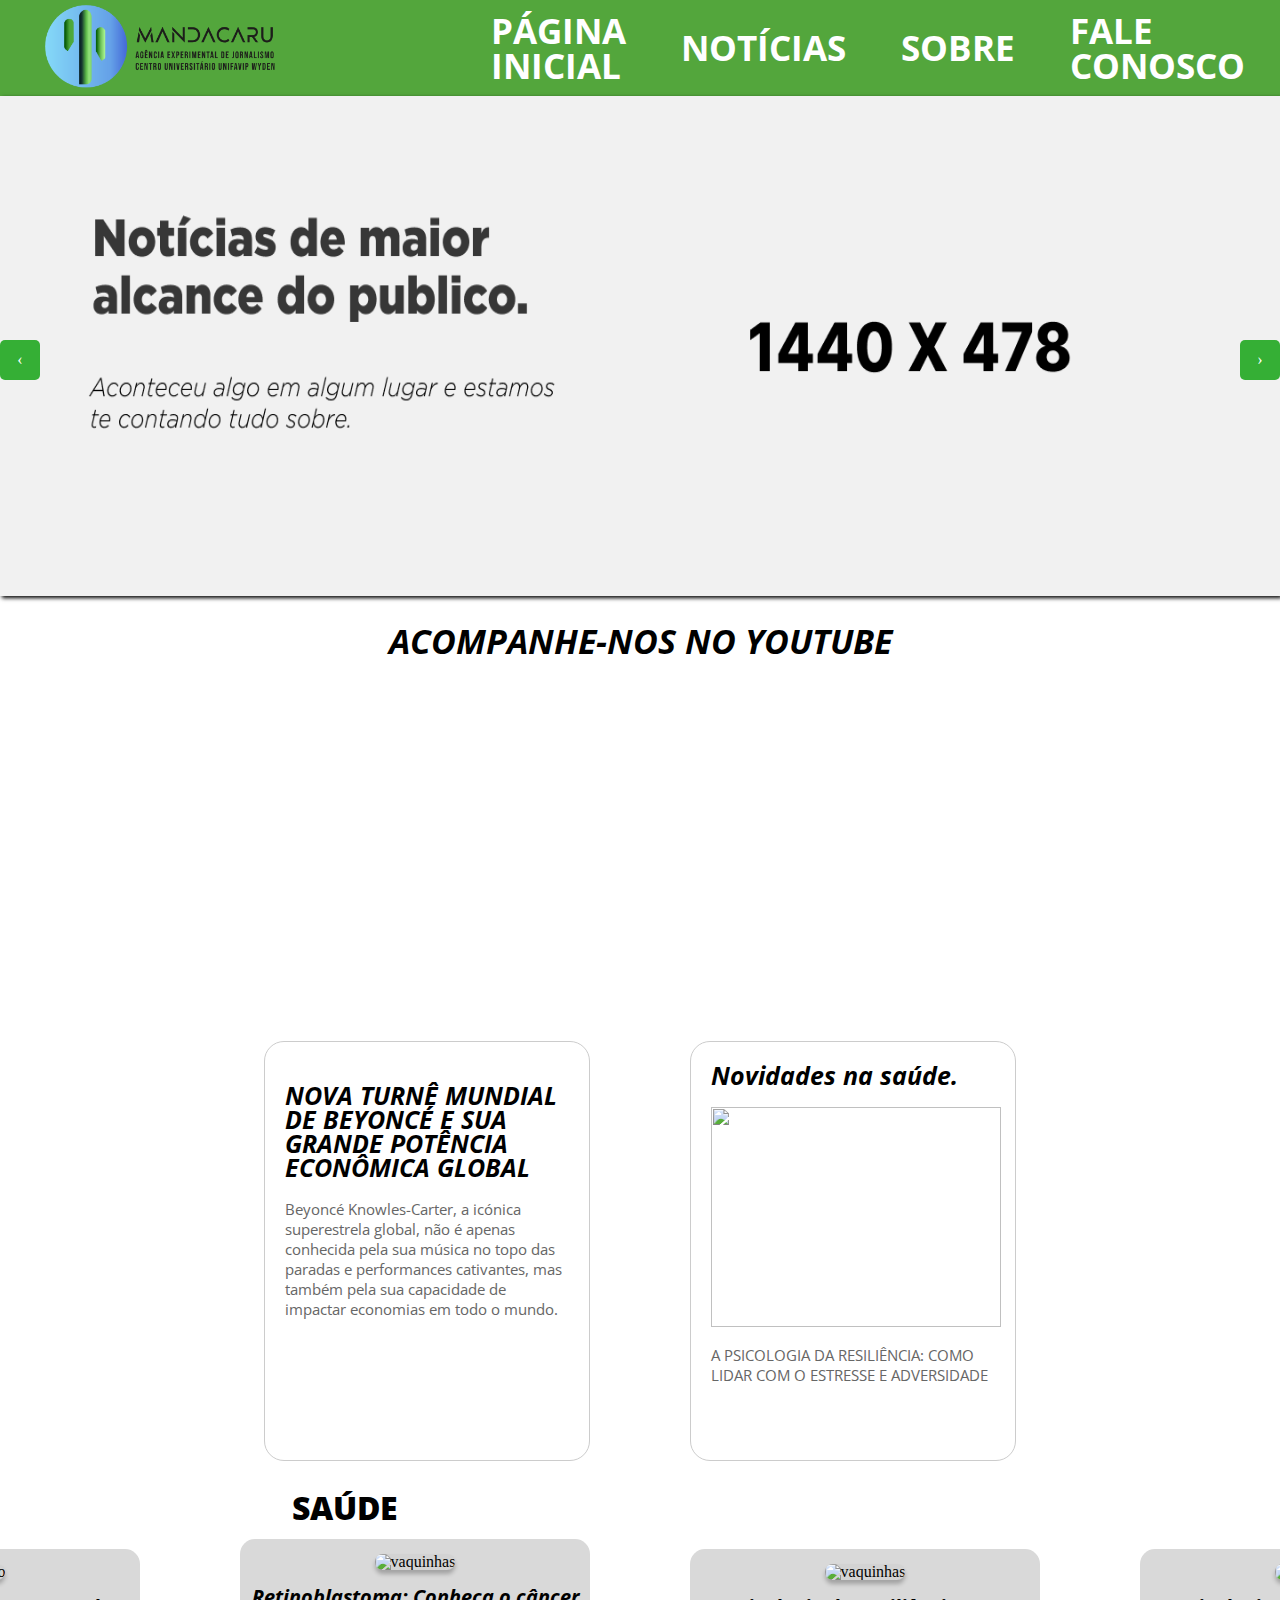
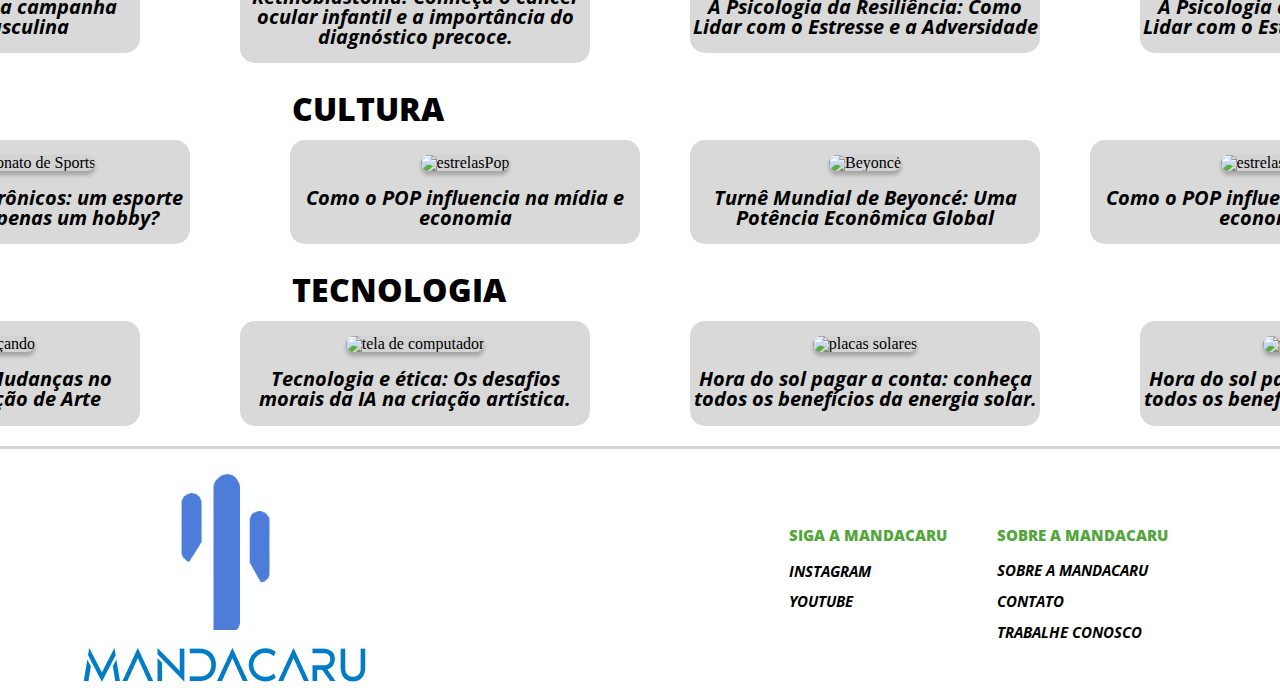
==== commit 9c572832: "+1 noticia adicionada" ====
--- a/index.html
+++ b/index.html
@@ -76,7 +76,8 @@
             <div class="not2">
                 <h2 class="subtitle">Novidades na saúde.</h2>
 
-                <img src="https://blogger.googleusercontent.com/img/a/AVvXsEgPNNGDVAnMzbjK1Sj-Iq5qsDzbpL9--nVH-ama92MEdCbfnuYkA1OLWr-x8oXdC3J7XdDTGIem5zV_G-x3L7DDB9CV3IvgzPbDDhJZ1j3ddvsWTRE4b6pmOWZ8IBkyRi8pM9Bqfvn-GPqcBd0JoweZx80JHcvtorrWoUiKzFORO-znpTIGDuUDDUWBFr8=w400-h266" width="290px" height="220px" alt="">
+                <img src="https://blogger.googleusercontent.com/img/a/AVvXsEgPNNGDVAnMzbjK1Sj-Iq5qsDzbpL9--nVH-ama92MEdCbfnuYkA1OLWr-x8oXdC3J7XdDTGIem5zV_G-x3L7DDB9CV3IvgzPbDDhJZ1j3ddvsWTRE4b6pmOWZ8IBkyRi8pM9Bqfvn-GPqcBd0JoweZx80JHcvtorrWoUiKzFORO-znpTIGDuUDDUWBFr8=w400-h266" 
+                width="290px" height="220px" alt="">
                 
                 <p>
                     A PSICOLOGIA DA RESILIÊNCIA: COMO LIDAR COM O ESTRESSE E ADVERSIDADE
@@ -95,7 +96,6 @@
     <h1 class="tema_1">Saúde</h1>
     
     <section class="noticiasre">
-
         <div class="not1-container">
             <div class="retangulo" id="openModalBtn">
                 <img src="https://blogger.googleusercontent.com/img/b/R29vZ2xl/AVvXsEiLD8R_cHYCYcYGgs9Z9bT2t3lWWVVeNgdDrEVIGb-O9d0B6LSfaJU3OPbd5YTwScMP2DURoIyjL9xjd_yv3hpzJSsu5eewyhbAVbj_e0rpRC_HmKSmrVbEhtIu7AsDVzGfyAReAMDVc68xFOWuIaFecJYtr55hZ0OwQNjNeNIqhT9_qgBKFyb78VYqCjU/w400-h239/novembro%20azul.jpg" alt="prevensão">
@@ -146,7 +146,6 @@
                 <h2>A Psicologia da Resiliência: Como Lidar com o Estresse e a Adversidade</h2>
             </div>
         </div>
-    </section>
 
         <!-- MODAL3 -->
         <div class="modal" id="myModal3">
@@ -162,9 +161,33 @@
             </div>
         </div>
 
+        <!-- NOTICIA 4 -->
+
+        <div class="not1-container">
+            <div class="retangulo" id="openModalBtn3">
+                <img src="https://blogger.googleusercontent.com/img/a/AVvXsEgPNNGDVAnMzbjK1Sj-Iq5qsDzbpL9--nVH-ama92MEdCbfnuYkA1OLWr-x8oXdC3J7XdDTGIem5zV_G-x3L7DDB9CV3IvgzPbDDhJZ1j3ddvsWTRE4b6pmOWZ8IBkyRi8pM9Bqfvn-GPqcBd0JoweZx80JHcvtorrWoUiKzFORO-znpTIGDuUDDUWBFr8=w400-h266" alt="vaquinhas">
+                <h2>A Psicologia da Resiliência: Como Lidar com o Estresse e a Adversidade</h2>
+            </div>
+        </div>
+
+        <!-- MODAL4 -->
+        <div class="modal" id="myModal4">
+            <div class="modal-content">
+                <span class="close" id="closeModalBtn3">&times;</span>
+                <h4>Saúde</h4>
+                <h1>A Psicologia da Resiliência:
+                    como lidar com o estresse e Adversidade</h1>
+                <h5>por Reporter Fulano</h5>
+                <img src="https://blogger.googleusercontent.com/img/a/AVvXsEgPNNGDVAnMzbjK1Sj-Iq5qsDzbpL9--nVH-ama92MEdCbfnuYkA1OLWr-x8oXdC3J7XdDTGIem5zV_G-x3L7DDB9CV3IvgzPbDDhJZ1j3ddvsWTRE4b6pmOWZ8IBkyRi8pM9Bqfvn-GPqcBd0JoweZx80JHcvtorrWoUiKzFORO-znpTIGDuUDDUWBFr8=w400-h266" alt="pessoas_em_reunião">
+                <p>A resiliência não é apenas a capacidade de suportar adversidades, mas também de aprender e crescer com elas.</p>
+                <button><a href="noticias_Tech3.html" >Ler mais</a></button>
+            </div>
+        </div>
+    </section>
+
         <!-- NOTICIAS LINHA 2 -->
 
-            <!-- NOTICIA 4 -->
+            <!-- NOTICIA 5 -->
 
         <h1 class="tema_1">Cultura</h1>
     
@@ -176,8 +199,8 @@
                     <h2>Os esportes eletrônicos: um esporte legítimo ou apenas um hobby?</h2>
                 </div>
             </div>
-            <!-- MODAL 4 -->
-            <div class="modal" id="myModal4">
+            <!-- MODAL 5 -->
+            <div class="modal" id="myModal5">
                 <div class="modal-content">
                     <span class="close" id="closeModalBtn4">&times;</span>
                     <h4>Cultura</h4>
@@ -189,7 +212,7 @@
                 </div>
             </div>
     
-            <!-- NOTICIA 5 -->
+            <!-- NOTICIA 6 -->
     
             <div class="not1-container">
                 <div class="retangulo" id="openModalBtn5">
@@ -197,8 +220,8 @@
                     <h2>Como o POP influencia na mídia e economia</h2>
                 </div>
             </div>
-            <!-- MODAL 5 -->
-            <div class="modal" id="myModal5">
+            <!-- MODAL 6 -->
+            <div class="modal" id="myModal6">
                 <div class="modal-content">
                     <span class="close" id="closeModalBtn5">&times;</span>
                     <h4>Cultura</h4>
@@ -210,7 +233,7 @@
                 </div>
             </div>
     
-            <!-- NOTICIA 6 -->
+            <!-- NOTICIA 7 -->
     
             <div class="not1-containe6">
                 <div class="retangulo" id="openModalBtn6">
@@ -218,10 +241,9 @@
                     <h2>Turnê Mundial de Beyoncé: Uma Potência Econômica Global</h2>
                 </div>
             </div>
-        </section>
-    
-            <!-- MODAL6 -->
-            <div class="modal" id="myModal6">
+    
+            <!-- MODAL7 -->
+            <div class="modal" id="myModal7">
                 <div class="modal-content">
                     <span class="close" id="closeModalBtn6">&times;</span>
                     <h4>Cultura</h4>
@@ -233,9 +255,31 @@
                 </div>
             </div>
 
+             <!-- NOTICIA 8 -->
+    
+            <div class="not1-container">
+                <div class="retangulo" id="openModalBtn5">
+                    <img src="https://blogger.googleusercontent.com/img/b/R29vZ2xl/AVvXsEhtbMJs3Y8wLYJokRMVzQ1xp0Y7Rs8KFDDMXn02gRfZvsLm9eK-KL4OiklSEFQ0kZnL5U0vHivI6G6h1FH2LzTb0oEaGtPy9jd4TpxJedZHiiYiyYXLoxEtsoCFLdfXkbycPNp1Bp0JD_xptbGI9G9BXtlPBc6qHNZZ7VHPPsI99Xq-7akvKiz7P3muGIk/s801/rosa.jpg" alt="estrelasPop">
+                    <h2>Como o POP influencia na mídia e economia</h2>
+                </div>
+            </div>
+            <!-- MODAL 8 -->
+            <div class="modal" id="myModal8">
+                <div class="modal-content">
+                    <span class="close" id="closeModalBtn5">&times;</span>
+                    <h4>Cultura</h4>
+                    <h1>Como o POP influencia na mídia e economia</h1>
+                    <h5>por Reporter Fulano</h5>
+                    <img src="https://blogger.googleusercontent.com/img/b/R29vZ2xl/AVvXsEhtbMJs3Y8wLYJokRMVzQ1xp0Y7Rs8KFDDMXn02gRfZvsLm9eK-KL4OiklSEFQ0kZnL5U0vHivI6G6h1FH2LzTb0oEaGtPy9jd4TpxJedZHiiYiyYXLoxEtsoCFLdfXkbycPNp1Bp0JD_xptbGI9G9BXtlPBc6qHNZZ7VHPPsI99Xq-7akvKiz7P3muGIk/s801/rosa.jpg" alt="Barbie">
+                    <p>Desde os anos 50, quando Elvis Presley sacudiu os quadris no palco, até os ícones atuais como Beyoncé e Taylor Swift, a música pop tem sido um fator brilhante na indústria do entretenimento.</p>
+                    <button><a href="noticias_Tech3.html" >Ler mais</a></button>
+                </div>
+            </div>
+        </section>
+
         <!-- NOTICIAS LINHA 3 -->
 
-        <!-- NOTICIA 7 -->
+        <!-- NOTICIA 9 -->
 
         <h1 class="tema_1">Tecnologia</h1>
     
@@ -247,8 +291,8 @@
                     <h2>A Tecnologia e as Mudanças no Consumo e Produção de Arte</h2>
                 </div>
             </div>
-            <!-- MODAL 7 -->
-            <div class="modal" id="myModal7">
+            <!-- MODAL 9 -->
+            <div class="modal" id="myModal9">
                 <div class="modal-content">
                     <span class="close" id="closeModalBtn7">&times;</span>
                     <h4>Tecnologia</h4>
@@ -260,7 +304,7 @@
                 </div>
             </div>
     
-            <!-- NOTICIA 8 -->
+            <!-- NOTICIA 10 -->
     
             <div class="not1-container">
                 <div class="retangulo" id="openModalBtn8">
@@ -268,8 +312,8 @@
                     <h2>Tecnologia e ética: Os desafios morais da IA na criação artística.</h2>
                 </div>
             </div>
-            <!-- MODAL8 -->
-            <div class="modal" id="myModal8">
+            <!-- MODAL10 -->
+            <div class="modal" id="myModal10">
                 <div class="modal-content">
                     <span class="close" id="closeModalBtn8">&times;</span>
                     <h4>Tecnologia</h4>
@@ -281,7 +325,7 @@
                 </div>
             </div>
     
-            <!-- NOTICIA 9 -->
+            <!-- NOTICIA 11 -->
     
             <div class="not1-container">
                 <div class="retangulo" id="openModalBtn9">
@@ -289,10 +333,9 @@
                     <h2>Hora do sol pagar a conta: conheça todos os benefícios da energia solar.</h2>
                 </div>
             </div>
-        </section>
-    
-            <!-- MODAL9 -->
-            <div class="modal" id="myModal9">
+    
+            <!-- MODAL11 -->
+            <div class="modal" id="myModal11">
                 <div class="modal-content">
                     <span class="close" id="closeModalBtn9">&times;</span>
                     <h4>Tecnologia</h4>
@@ -303,6 +346,29 @@
                     <button><a href="noticias_Tech3.html" >Ler mais</a></button>
                 </div>
             </div>
+
+            <!-- NOTICIA 12 -->
+    
+            <div class="not1-container">
+                <div class="retangulo" id="openModalBtn9">
+                    <img src="https://blogger.googleusercontent.com/img/b/R29vZ2xl/AVvXsEg90VGT0BV0aoHfCa1NaDV2K61nJRnnJwXFWCNs6UULzt609upBJdKla-3P0b38FaRmKM9eEgZIDWg50ndhuBLcW2dVNp1kUNzjiRcnPVnAHpiDgS6e97ZrOPAYNcI8F8gFdEvxD2oA0lQOIAVlLOAlIPIAb9Wss1_3k_f-ZvwZJrwxd5jf6-KPuT1L/s833/1.jpg" alt="placas solares">
+                    <h2>Hora do sol pagar a conta: conheça todos os benefícios da energia solar.</h2>
+                </div>
+            </div>
+    
+            <!-- MODAL12 -->
+            <div class="modal" id="myModal12">
+                <div class="modal-content">
+                    <span class="close" id="closeModalBtn9">&times;</span>
+                    <h4>Tecnologia</h4>
+                    <h1>Hora do sol pagar a conta: conheça todos os benefícios da energia solar.</h1>
+                    <h5>por Reporter Fulano</h5>
+                    <img src="https://blogger.googleusercontent.com/img/b/R29vZ2xl/AVvXsEiT0rALhIK3zJpgvajTCMdAU0CfEpvKK4FuWcpkEQpvkKVdyamUc51ScD5iAcARjLgcAiNQ4GTDoAL_Gus4As10TZF7d65gHQqLaBR7Z8xg4PBEuQ5YC48-AX7xogPb5lWt57iZu5IcFNUqMtWgCz8pv0soMmXr3wqE5eQp5Rcsn5krUVasxHLwtgoO/s1284/2.jpg" alt="placas solares">
+                    <p>Segundo a Associação Brasileira de Energia Solar Fotovoltaica (ABSOLAR), a energia solar está prestes a se tonar a segunda maior geradora de energia no Brasil, atrás apenas da matriz hídrica.</p>
+                    <button><a href="noticias_Tech3.html" >Ler mais</a></button>
+                </div>
+            </div>
+        </section>
 
     <script src="src/js/modal.js"></script>
 </div>
--- a/src/css/modal.css
+++ b/src/css/modal.css
@@ -206,4 +206,4 @@
     font-family: 'Open Sans', sans-serif;
     font-weight: 300;
     text-transform: uppercase;
-}+}
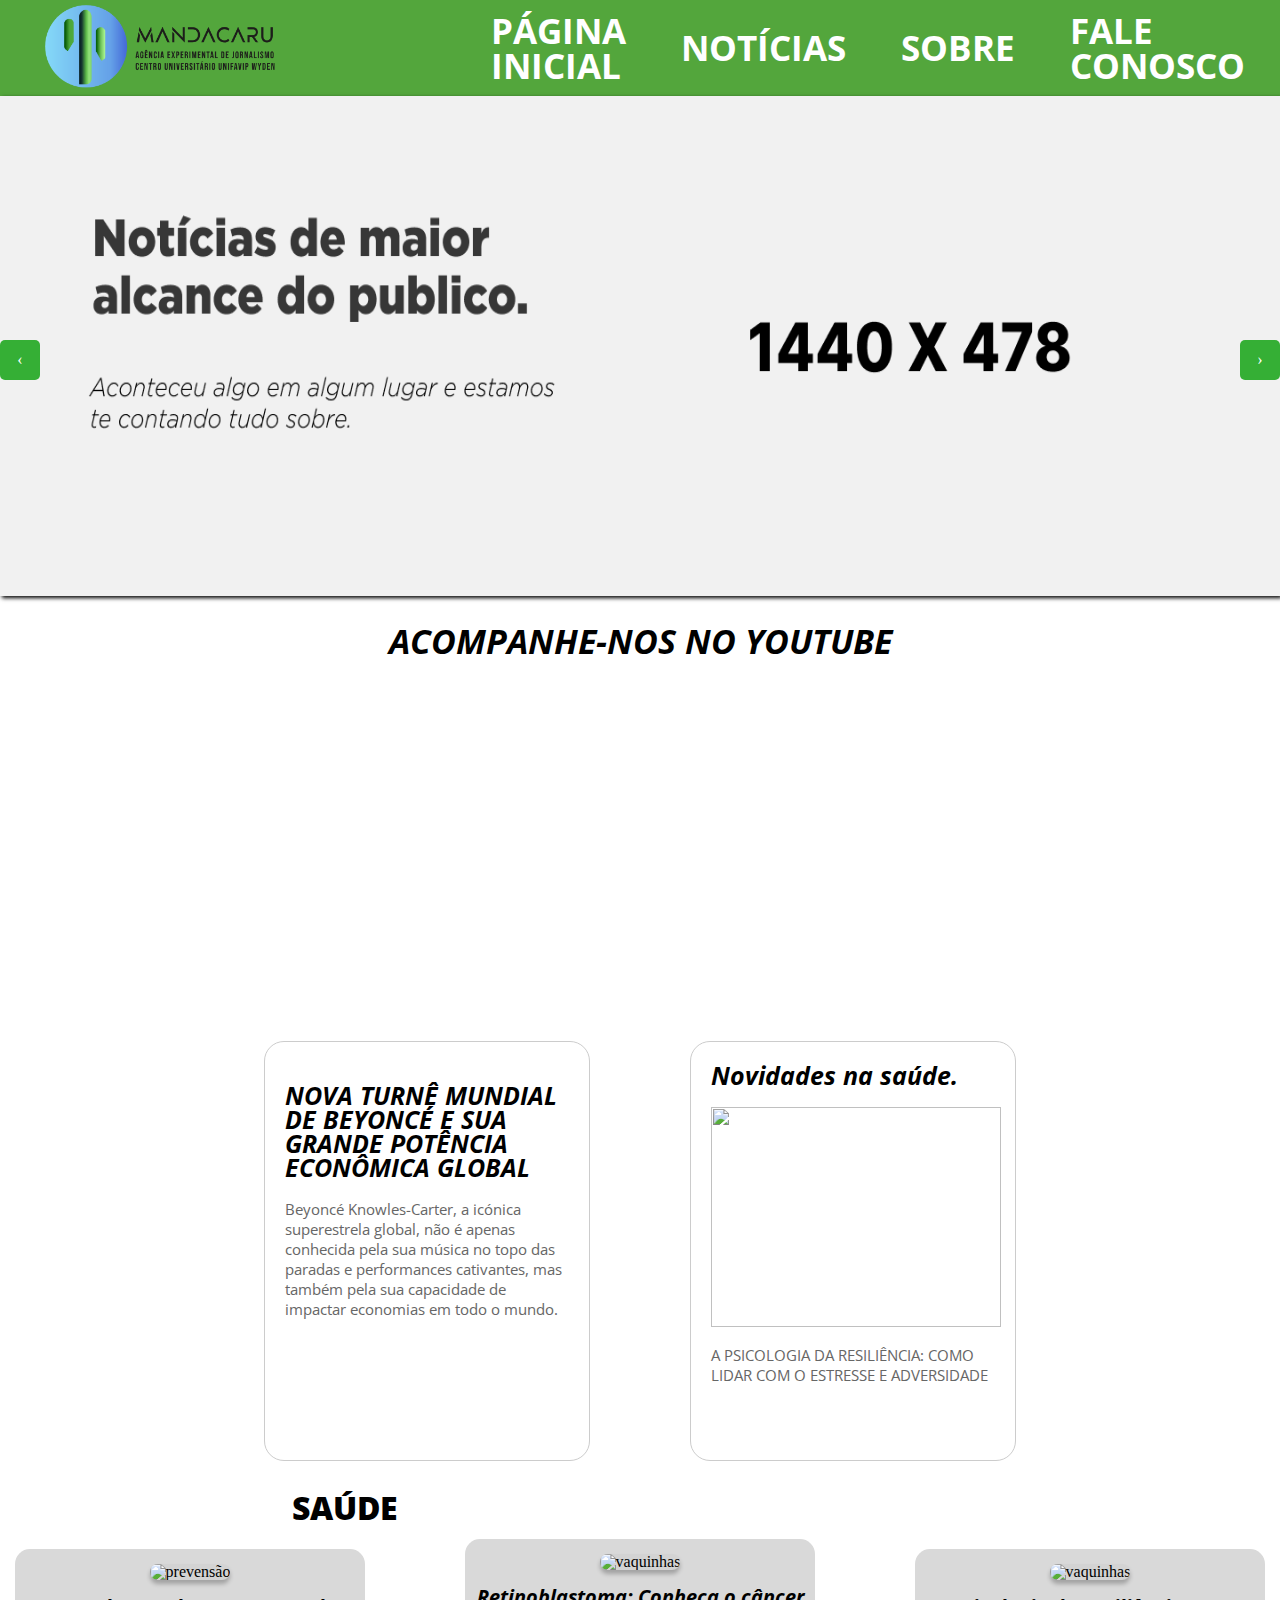
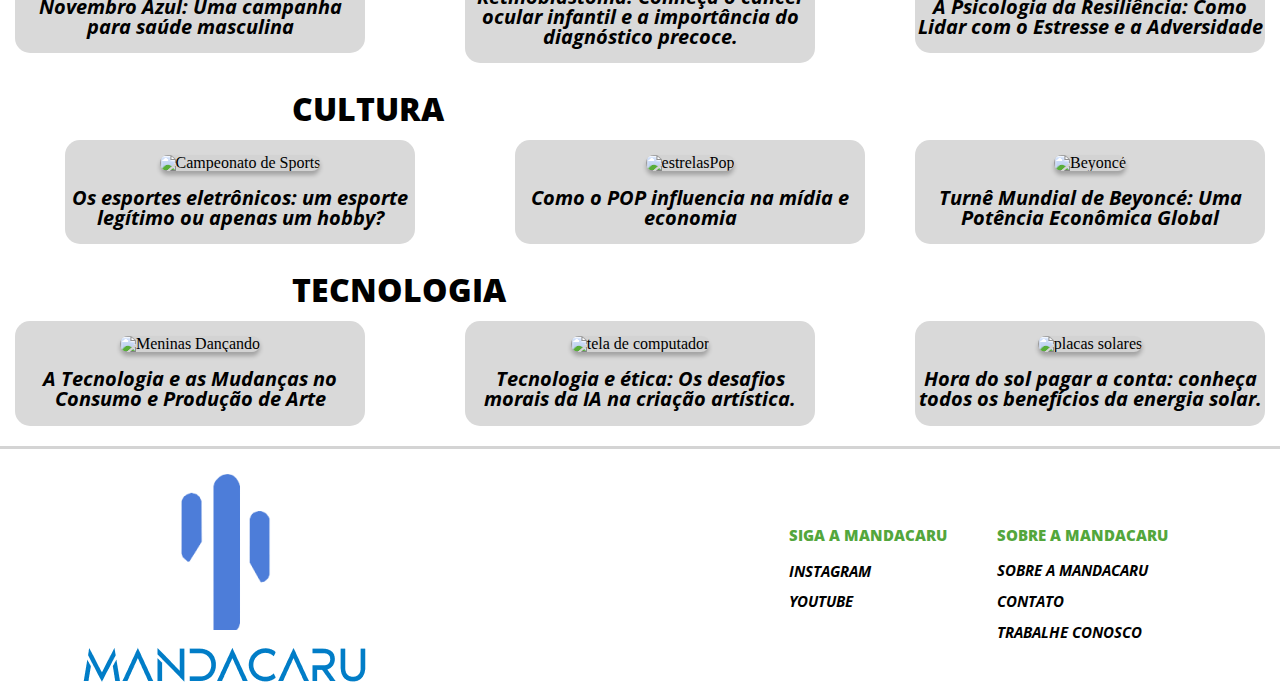
==== commit 4dddf81f: "noticias" ====
--- a/index.html
+++ b/index.html
@@ -112,7 +112,7 @@
                 <h5>por Reporter Fulano</h5>
                 <img src="https://blogger.googleusercontent.com/img/b/R29vZ2xl/AVvXsEiLD8R_cHYCYcYGgs9Z9bT2t3lWWVVeNgdDrEVIGb-O9d0B6LSfaJU3OPbd5YTwScMP2DURoIyjL9xjd_yv3hpzJSsu5eewyhbAVbj_e0rpRC_HmKSmrVbEhtIu7AsDVzGfyAReAMDVc68xFOWuIaFecJYtr55hZ0OwQNjNeNIqhT9_qgBKFyb78VYqCjU/w400-h239/novembro%20azul.jpg" alt="prevensão">
                 <p>O mês de novembro chegou e com ele a campanha do Novembro Azul, que tem como objetivo conscientizar os homens sobre a importância da prevenção e do diagnóstico precoce do câncer de próstata</p>
-                <button><a href="noticias_Tech3.html" >Ler mais</a></button>
+                <button><a href="novembroazul.html" >Ler mais</a></button>
             </div>
         </div>
 
@@ -134,7 +134,7 @@
                 <h5>por Reporter Fulano</h5>
                 <img src="https://blogger.googleusercontent.com/img/b/R29vZ2xl/AVvXsEgWCEWQyiAknPvVBQxT-Ob8k2jFAKpPxK13hZ2fagJnY5O_EQ_SeuJZlcMkKiXR_xT74UC2v7ubAvfO5B-dtCfQnrnU0YBxXb70x38AjaIvBvmYSHkwPB6Fzt115_Y3YMH6jElb20DWabSG-6YsqYMGd1HZTrfXLbWPTUaDVKGFBs56VgfgCNbGb6K1w54/w320-h279/IMG-20231009-WA0002.jpg" alt="menina_com_cancer_no olho">
                 <p>O retinoblastoma, um tipo raro de câncer ocular que afeta principalmente crianças, é uma condição que demanda atenção e cuidados especiais.</p>
-                <button><a href="noticias_Tech3.html" >Ler mais</a></button>
+                <button><a href="noticias/retinoplastoma.html" >Ler mais</a></button>
             </div>
         </div>
 
@@ -157,37 +157,14 @@
                 <h5>por Reporter Fulano</h5>
                 <img src="https://blogger.googleusercontent.com/img/a/AVvXsEgPNNGDVAnMzbjK1Sj-Iq5qsDzbpL9--nVH-ama92MEdCbfnuYkA1OLWr-x8oXdC3J7XdDTGIem5zV_G-x3L7DDB9CV3IvgzPbDDhJZ1j3ddvsWTRE4b6pmOWZ8IBkyRi8pM9Bqfvn-GPqcBd0JoweZx80JHcvtorrWoUiKzFORO-znpTIGDuUDDUWBFr8=w400-h266" alt="pessoas_em_reunião">
                 <p>A resiliência não é apenas a capacidade de suportar adversidades, mas também de aprender e crescer com elas.</p>
-                <button><a href="noticias_Tech3.html" >Ler mais</a></button>
-            </div>
-        </div>
-
-        <!-- NOTICIA 4 -->
-
-        <div class="not1-container">
-            <div class="retangulo" id="openModalBtn3">
-                <img src="https://blogger.googleusercontent.com/img/a/AVvXsEgPNNGDVAnMzbjK1Sj-Iq5qsDzbpL9--nVH-ama92MEdCbfnuYkA1OLWr-x8oXdC3J7XdDTGIem5zV_G-x3L7DDB9CV3IvgzPbDDhJZ1j3ddvsWTRE4b6pmOWZ8IBkyRi8pM9Bqfvn-GPqcBd0JoweZx80JHcvtorrWoUiKzFORO-znpTIGDuUDDUWBFr8=w400-h266" alt="vaquinhas">
-                <h2>A Psicologia da Resiliência: Como Lidar com o Estresse e a Adversidade</h2>
-            </div>
-        </div>
-
-        <!-- MODAL4 -->
-        <div class="modal" id="myModal4">
-            <div class="modal-content">
-                <span class="close" id="closeModalBtn3">&times;</span>
-                <h4>Saúde</h4>
-                <h1>A Psicologia da Resiliência:
-                    como lidar com o estresse e Adversidade</h1>
-                <h5>por Reporter Fulano</h5>
-                <img src="https://blogger.googleusercontent.com/img/a/AVvXsEgPNNGDVAnMzbjK1Sj-Iq5qsDzbpL9--nVH-ama92MEdCbfnuYkA1OLWr-x8oXdC3J7XdDTGIem5zV_G-x3L7DDB9CV3IvgzPbDDhJZ1j3ddvsWTRE4b6pmOWZ8IBkyRi8pM9Bqfvn-GPqcBd0JoweZx80JHcvtorrWoUiKzFORO-znpTIGDuUDDUWBFr8=w400-h266" alt="pessoas_em_reunião">
-                <p>A resiliência não é apenas a capacidade de suportar adversidades, mas também de aprender e crescer com elas.</p>
-                <button><a href="noticias_Tech3.html" >Ler mais</a></button>
+                <button><a href="noticias/psicologia.html" >Ler mais</a></button>
             </div>
         </div>
     </section>
 
         <!-- NOTICIAS LINHA 2 -->
 
-            <!-- NOTICIA 5 -->
+            <!-- NOTICIA 4 -->
 
         <h1 class="tema_1">Cultura</h1>
     
@@ -199,8 +176,8 @@
                     <h2>Os esportes eletrônicos: um esporte legítimo ou apenas um hobby?</h2>
                 </div>
             </div>
-            <!-- MODAL 5 -->
-            <div class="modal" id="myModal5">
+            <!-- MODAL 4 -->
+            <div class="modal" id="myModal4">
                 <div class="modal-content">
                     <span class="close" id="closeModalBtn4">&times;</span>
                     <h4>Cultura</h4>
@@ -212,7 +189,7 @@
                 </div>
             </div>
     
-            <!-- NOTICIA 6 -->
+            <!-- NOTICIA 5 -->
     
             <div class="not1-container">
                 <div class="retangulo" id="openModalBtn5">
@@ -220,8 +197,8 @@
                     <h2>Como o POP influencia na mídia e economia</h2>
                 </div>
             </div>
-            <!-- MODAL 6 -->
-            <div class="modal" id="myModal6">
+            <!-- MODAL 5 -->
+            <div class="modal" id="myModal5">
                 <div class="modal-content">
                     <span class="close" id="closeModalBtn5">&times;</span>
                     <h4>Cultura</h4>
@@ -233,7 +210,7 @@
                 </div>
             </div>
     
-            <!-- NOTICIA 7 -->
+            <!-- NOTICIA 6 -->
     
             <div class="not1-containe6">
                 <div class="retangulo" id="openModalBtn6">
@@ -242,8 +219,8 @@
                 </div>
             </div>
     
-            <!-- MODAL7 -->
-            <div class="modal" id="myModal7">
+            <!-- MODAL6 -->
+            <div class="modal" id="myModal6">
                 <div class="modal-content">
                     <span class="close" id="closeModalBtn6">&times;</span>
                     <h4>Cultura</h4>
@@ -254,32 +231,11 @@
                     <button><a href="noticias_Tech3.html" >Ler mais</a></button>
                 </div>
             </div>
-
-             <!-- NOTICIA 8 -->
-    
-            <div class="not1-container">
-                <div class="retangulo" id="openModalBtn5">
-                    <img src="https://blogger.googleusercontent.com/img/b/R29vZ2xl/AVvXsEhtbMJs3Y8wLYJokRMVzQ1xp0Y7Rs8KFDDMXn02gRfZvsLm9eK-KL4OiklSEFQ0kZnL5U0vHivI6G6h1FH2LzTb0oEaGtPy9jd4TpxJedZHiiYiyYXLoxEtsoCFLdfXkbycPNp1Bp0JD_xptbGI9G9BXtlPBc6qHNZZ7VHPPsI99Xq-7akvKiz7P3muGIk/s801/rosa.jpg" alt="estrelasPop">
-                    <h2>Como o POP influencia na mídia e economia</h2>
-                </div>
-            </div>
-            <!-- MODAL 8 -->
-            <div class="modal" id="myModal8">
-                <div class="modal-content">
-                    <span class="close" id="closeModalBtn5">&times;</span>
-                    <h4>Cultura</h4>
-                    <h1>Como o POP influencia na mídia e economia</h1>
-                    <h5>por Reporter Fulano</h5>
-                    <img src="https://blogger.googleusercontent.com/img/b/R29vZ2xl/AVvXsEhtbMJs3Y8wLYJokRMVzQ1xp0Y7Rs8KFDDMXn02gRfZvsLm9eK-KL4OiklSEFQ0kZnL5U0vHivI6G6h1FH2LzTb0oEaGtPy9jd4TpxJedZHiiYiyYXLoxEtsoCFLdfXkbycPNp1Bp0JD_xptbGI9G9BXtlPBc6qHNZZ7VHPPsI99Xq-7akvKiz7P3muGIk/s801/rosa.jpg" alt="Barbie">
-                    <p>Desde os anos 50, quando Elvis Presley sacudiu os quadris no palco, até os ícones atuais como Beyoncé e Taylor Swift, a música pop tem sido um fator brilhante na indústria do entretenimento.</p>
-                    <button><a href="noticias_Tech3.html" >Ler mais</a></button>
-                </div>
-            </div>
         </section>
 
         <!-- NOTICIAS LINHA 3 -->
 
-        <!-- NOTICIA 9 -->
+        <!-- NOTICIA 7 -->
 
         <h1 class="tema_1">Tecnologia</h1>
     
@@ -291,8 +247,8 @@
                     <h2>A Tecnologia e as Mudanças no Consumo e Produção de Arte</h2>
                 </div>
             </div>
-            <!-- MODAL 9 -->
-            <div class="modal" id="myModal9">
+            <!-- MODAL 7 -->
+            <div class="modal" id="myModal7">
                 <div class="modal-content">
                     <span class="close" id="closeModalBtn7">&times;</span>
                     <h4>Tecnologia</h4>
@@ -304,7 +260,7 @@
                 </div>
             </div>
     
-            <!-- NOTICIA 10 -->
+            <!-- NOTICIA 8 -->
     
             <div class="not1-container">
                 <div class="retangulo" id="openModalBtn8">
@@ -312,8 +268,8 @@
                     <h2>Tecnologia e ética: Os desafios morais da IA na criação artística.</h2>
                 </div>
             </div>
-            <!-- MODAL10 -->
-            <div class="modal" id="myModal10">
+            <!-- MODAL8 -->
+            <div class="modal" id="myModal8">
                 <div class="modal-content">
                     <span class="close" id="closeModalBtn8">&times;</span>
                     <h4>Tecnologia</h4>
@@ -325,7 +281,7 @@
                 </div>
             </div>
     
-            <!-- NOTICIA 11 -->
+            <!-- NOTICIA 9 -->
     
             <div class="not1-container">
                 <div class="retangulo" id="openModalBtn9">
@@ -334,30 +290,8 @@
                 </div>
             </div>
     
-            <!-- MODAL11 -->
-            <div class="modal" id="myModal11">
-                <div class="modal-content">
-                    <span class="close" id="closeModalBtn9">&times;</span>
-                    <h4>Tecnologia</h4>
-                    <h1>Hora do sol pagar a conta: conheça todos os benefícios da energia solar.</h1>
-                    <h5>por Reporter Fulano</h5>
-                    <img src="https://blogger.googleusercontent.com/img/b/R29vZ2xl/AVvXsEiT0rALhIK3zJpgvajTCMdAU0CfEpvKK4FuWcpkEQpvkKVdyamUc51ScD5iAcARjLgcAiNQ4GTDoAL_Gus4As10TZF7d65gHQqLaBR7Z8xg4PBEuQ5YC48-AX7xogPb5lWt57iZu5IcFNUqMtWgCz8pv0soMmXr3wqE5eQp5Rcsn5krUVasxHLwtgoO/s1284/2.jpg" alt="placas solares">
-                    <p>Segundo a Associação Brasileira de Energia Solar Fotovoltaica (ABSOLAR), a energia solar está prestes a se tonar a segunda maior geradora de energia no Brasil, atrás apenas da matriz hídrica.</p>
-                    <button><a href="noticias_Tech3.html" >Ler mais</a></button>
-                </div>
-            </div>
-
-            <!-- NOTICIA 12 -->
-    
-            <div class="not1-container">
-                <div class="retangulo" id="openModalBtn9">
-                    <img src="https://blogger.googleusercontent.com/img/b/R29vZ2xl/AVvXsEg90VGT0BV0aoHfCa1NaDV2K61nJRnnJwXFWCNs6UULzt609upBJdKla-3P0b38FaRmKM9eEgZIDWg50ndhuBLcW2dVNp1kUNzjiRcnPVnAHpiDgS6e97ZrOPAYNcI8F8gFdEvxD2oA0lQOIAVlLOAlIPIAb9Wss1_3k_f-ZvwZJrwxd5jf6-KPuT1L/s833/1.jpg" alt="placas solares">
-                    <h2>Hora do sol pagar a conta: conheça todos os benefícios da energia solar.</h2>
-                </div>
-            </div>
-    
-            <!-- MODAL12 -->
-            <div class="modal" id="myModal12">
+            <!-- MODAL9 -->
+            <div class="modal" id="myModal9">
                 <div class="modal-content">
                     <span class="close" id="closeModalBtn9">&times;</span>
                     <h4>Tecnologia</h4>
--- a/src/css/style.css
+++ b/src/css/style.css
@@ -103,4 +103,4 @@
     font-weight: 700;
     line-height: normal;
     margin:0 0 0;
-}+}
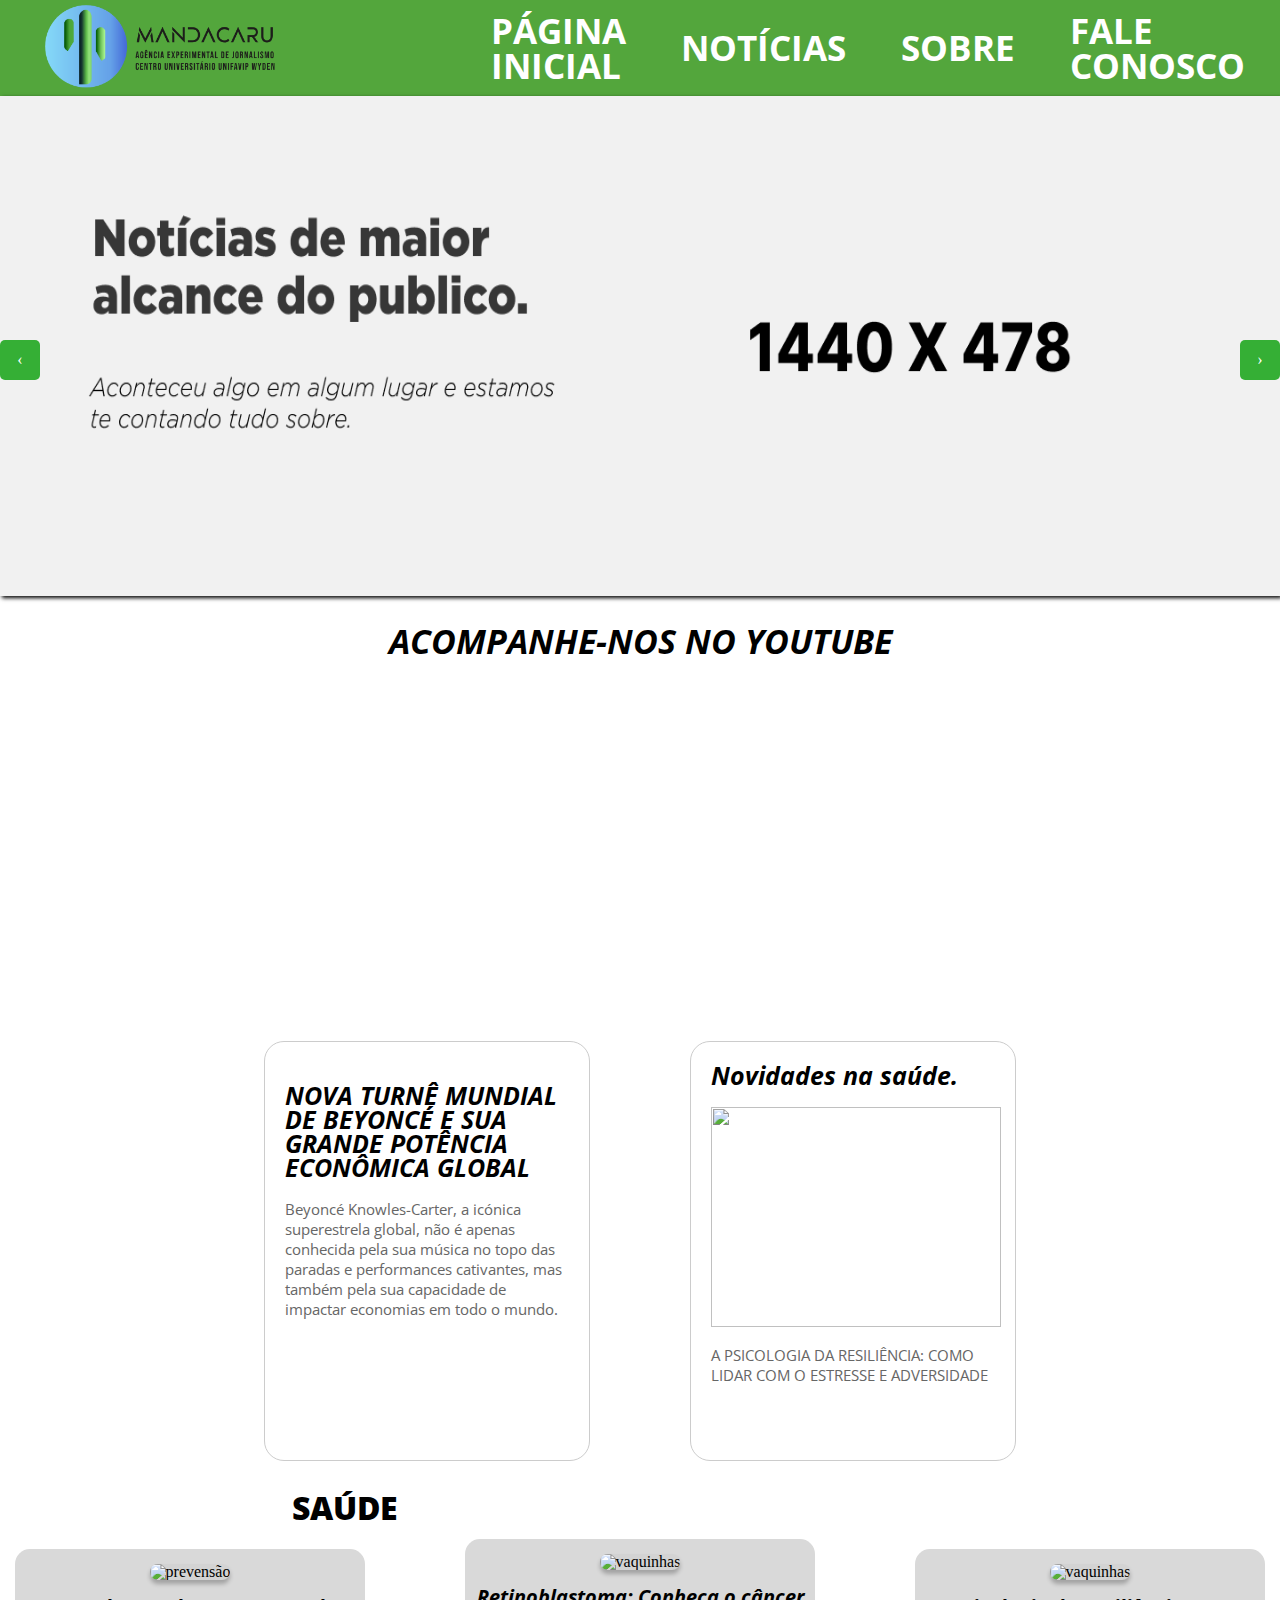
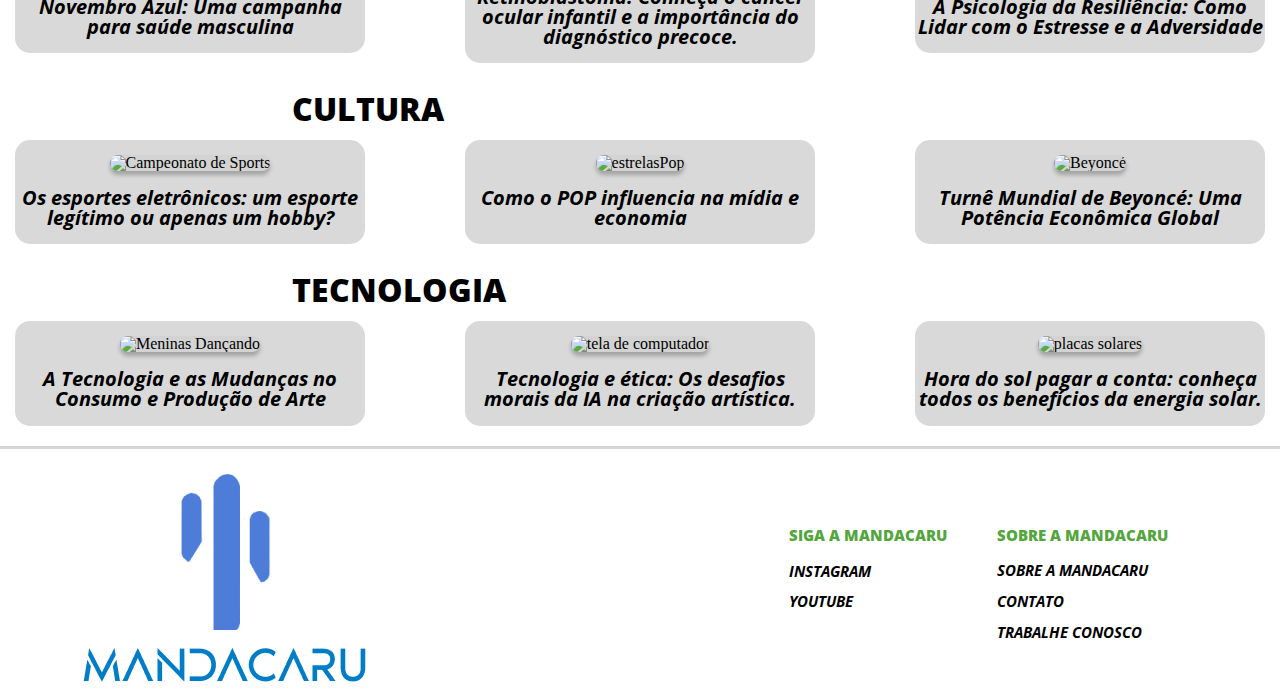
==== commit 7d9b6424: "alinhamento dos botões" ====
--- a/index.html
+++ b/index.html
@@ -134,7 +134,7 @@
                 <h5>por Reporter Fulano</h5>
                 <img src="https://blogger.googleusercontent.com/img/b/R29vZ2xl/AVvXsEgWCEWQyiAknPvVBQxT-Ob8k2jFAKpPxK13hZ2fagJnY5O_EQ_SeuJZlcMkKiXR_xT74UC2v7ubAvfO5B-dtCfQnrnU0YBxXb70x38AjaIvBvmYSHkwPB6Fzt115_Y3YMH6jElb20DWabSG-6YsqYMGd1HZTrfXLbWPTUaDVKGFBs56VgfgCNbGb6K1w54/w320-h279/IMG-20231009-WA0002.jpg" alt="menina_com_cancer_no olho">
                 <p>O retinoblastoma, um tipo raro de câncer ocular que afeta principalmente crianças, é uma condição que demanda atenção e cuidados especiais.</p>
-                <button><a href="noticias/retinoplastoma.html" >Ler mais</a></button>
+                <button><a href="retinoplastoma.html" >Ler mais</a></button>
             </div>
         </div>
 
@@ -157,7 +157,7 @@
                 <h5>por Reporter Fulano</h5>
                 <img src="https://blogger.googleusercontent.com/img/a/AVvXsEgPNNGDVAnMzbjK1Sj-Iq5qsDzbpL9--nVH-ama92MEdCbfnuYkA1OLWr-x8oXdC3J7XdDTGIem5zV_G-x3L7DDB9CV3IvgzPbDDhJZ1j3ddvsWTRE4b6pmOWZ8IBkyRi8pM9Bqfvn-GPqcBd0JoweZx80JHcvtorrWoUiKzFORO-znpTIGDuUDDUWBFr8=w400-h266" alt="pessoas_em_reunião">
                 <p>A resiliência não é apenas a capacidade de suportar adversidades, mas também de aprender e crescer com elas.</p>
-                <button><a href="noticias/psicologia.html" >Ler mais</a></button>
+                <button><a href="psicologia.html" >Ler mais</a></button>
             </div>
         </div>
     </section>
@@ -212,7 +212,7 @@
     
             <!-- NOTICIA 6 -->
     
-            <div class="not1-containe6">
+            <div class="not1-container">
                 <div class="retangulo" id="openModalBtn6">
                     <img src="https://blogger.googleusercontent.com/img/b/R29vZ2xl/AVvXsEg0oiJ5FAp3dKTVpNt11k4RkVdbLHVQ03ZwDWVq6nAWhdVihIAB4Bsu5uMqGUtdp8D8VTYlEuzRV4dsAsdUuplu8hQRBxQqQoB7c9_TMUuQMbBVeNrHcGFIrHTx6Xjd10wGFHiEgNHgqW2vh6IOoFOWl8OWoAFmYR3emcKkeQPjQVuL5HMFycdb5Pn08oQ/s1170/beyonce.jpg" alt="Beyoncé">
                     <h2>Turnê Mundial de Beyoncé: Uma Potência Econômica Global</h2>
